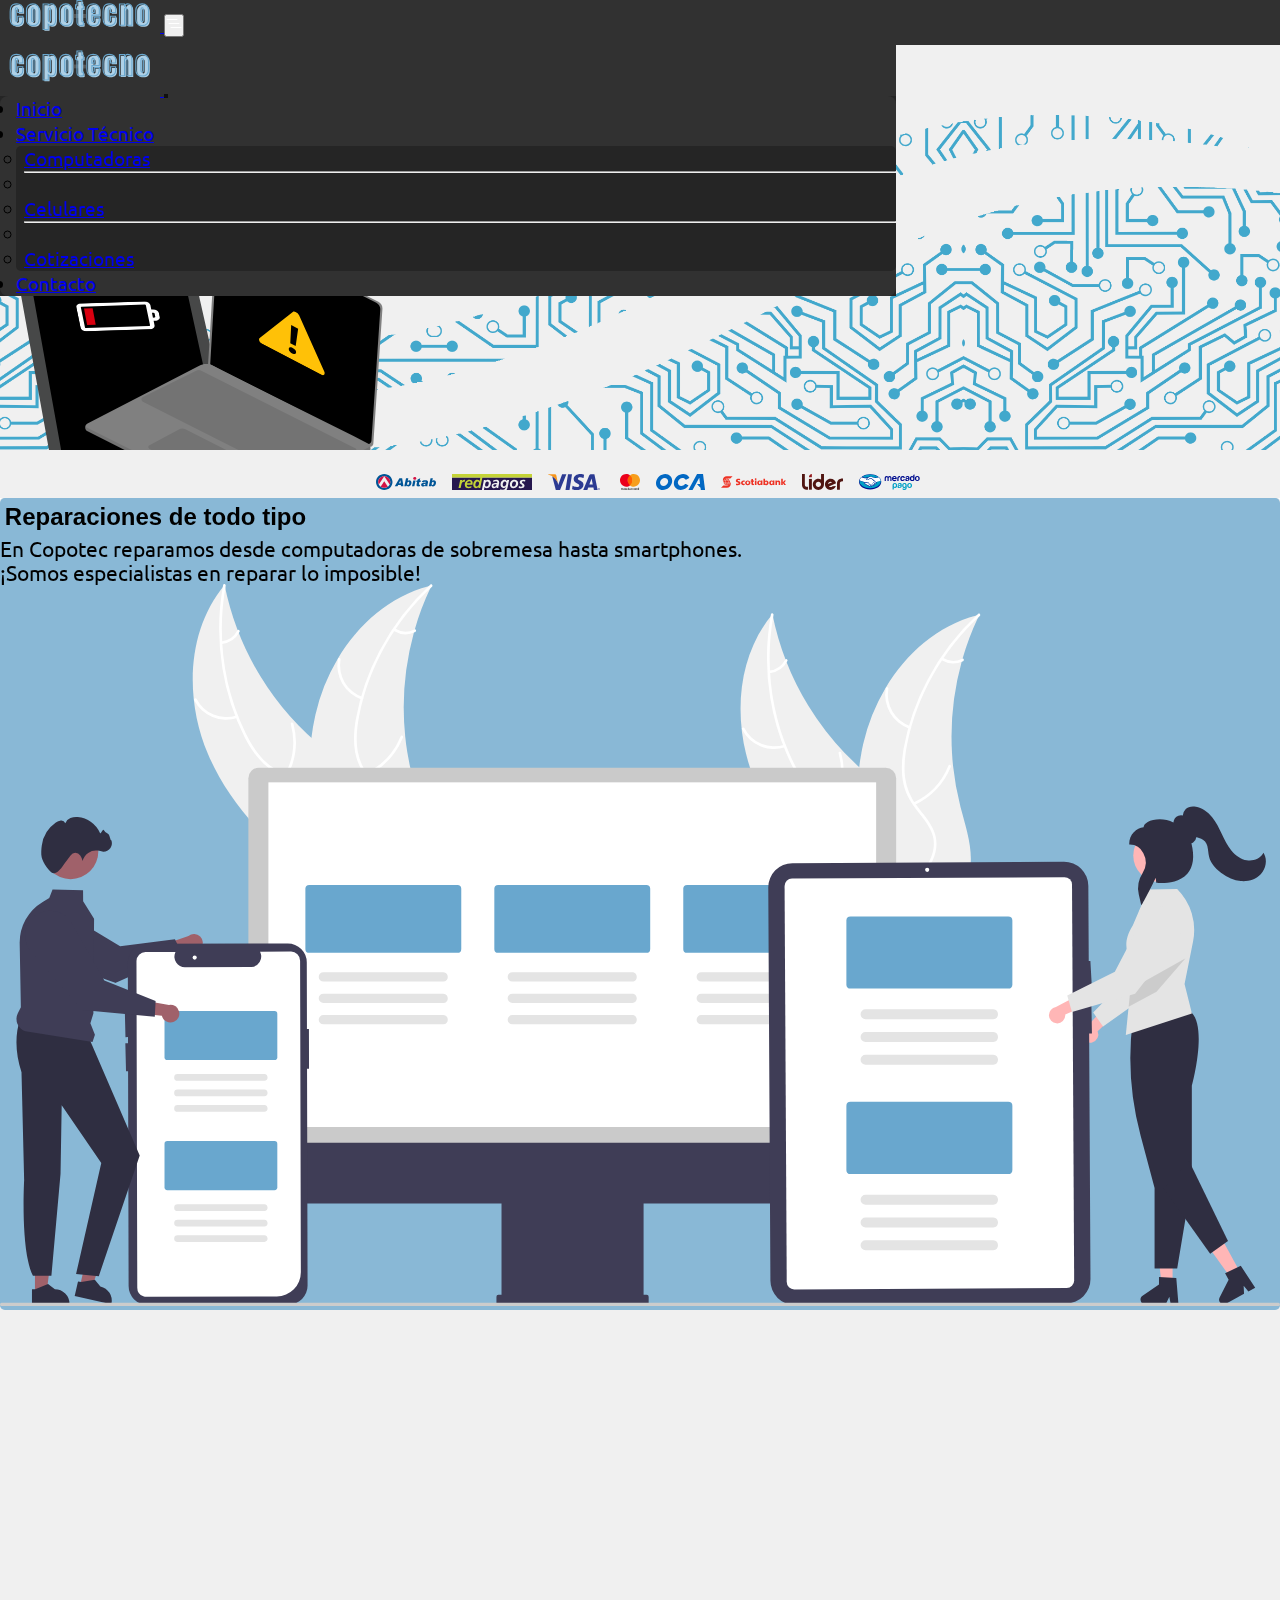
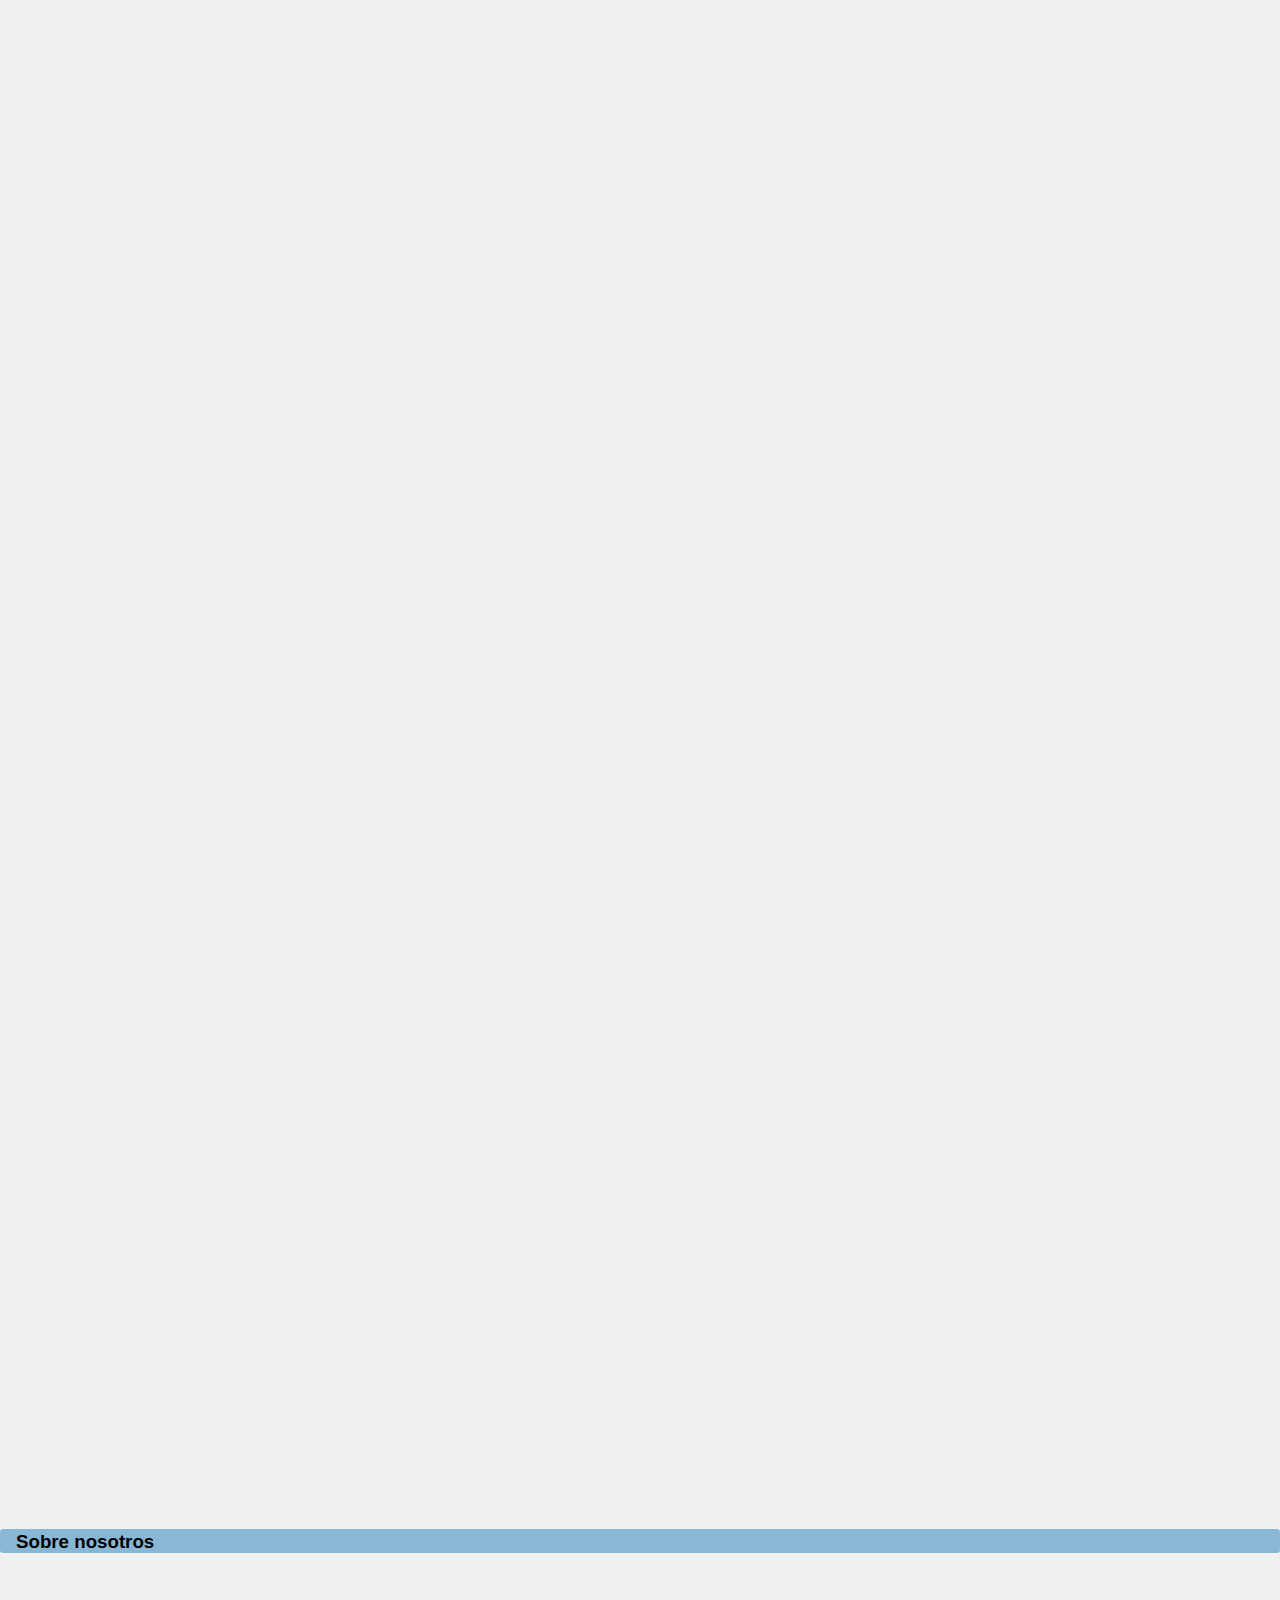
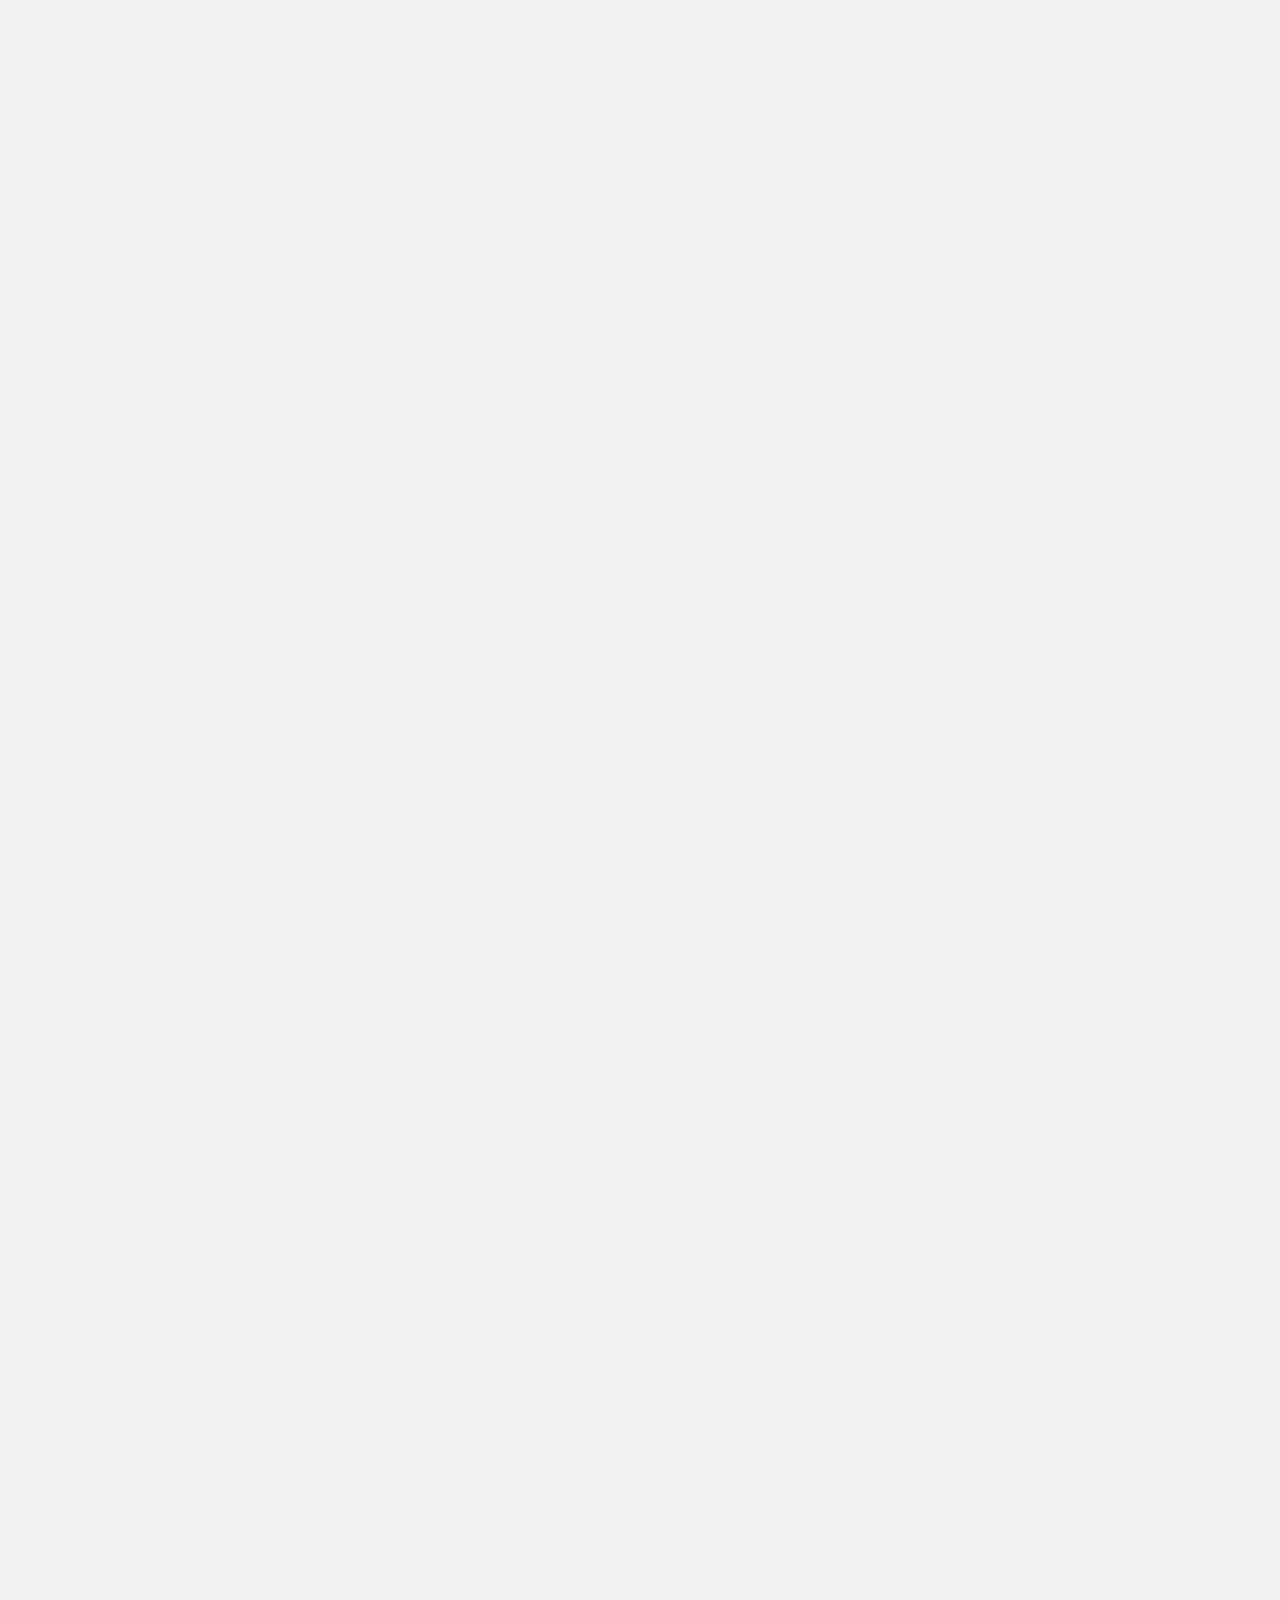
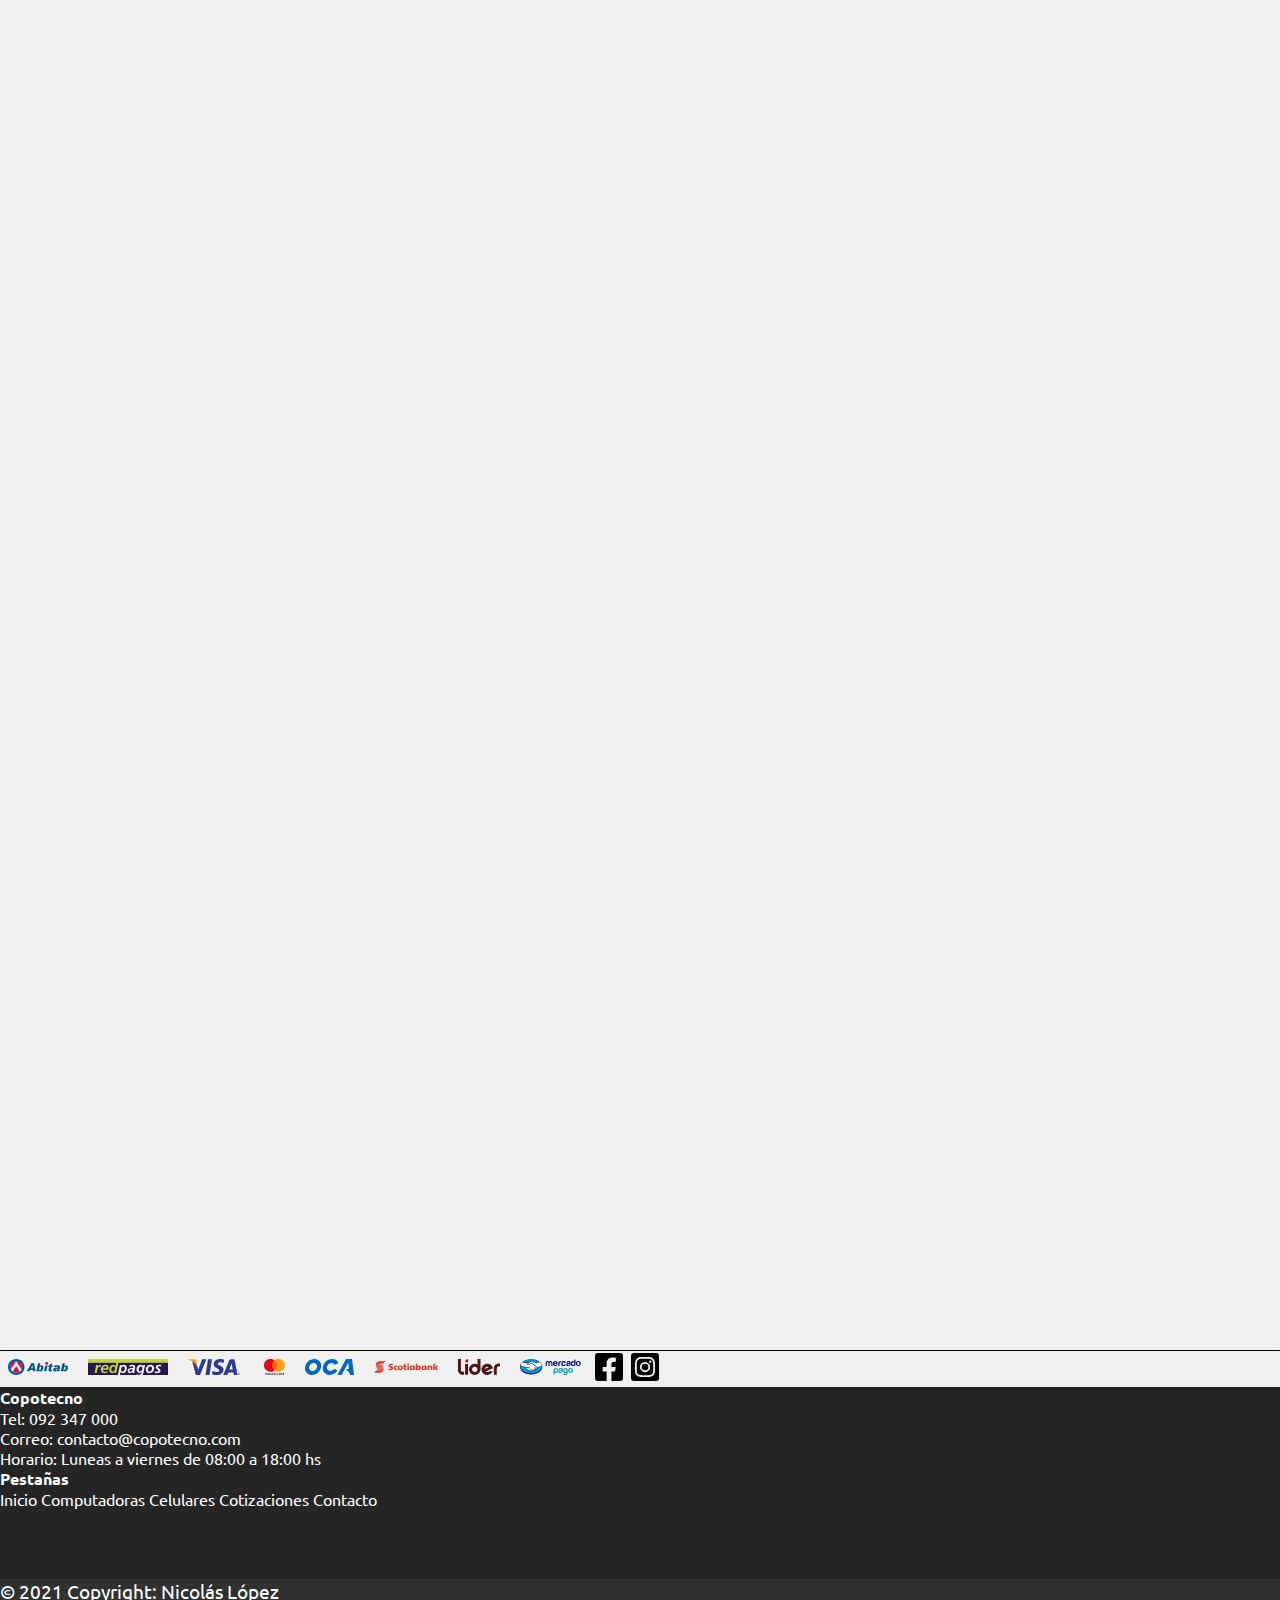
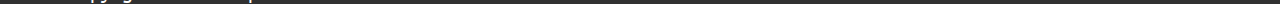
==== index.html @ 39aad62e "commit 37: correcciones varias de codigo" ====
<!DOCTYPE html>
<html lang="es">

<head>
  <!--Descripción Index-->
  <meta name="description" content="Servicio técnico especializado en
      reparaciones de equipos informáticos y móviles.">
  <!--Keywords-->
  <meta name="keywords" content="Servicio técnico, computadoras, celulares, notebooks, reparación,
      técnico, informatica">
  <meta charset="UTF-8" />
  <meta http-equiv="X-UA-Compatible" content="IE=edge" />
  <meta name="viewport" content="width=device-width, initial-scale=1.0" />
  <!--Link Bootstrap-->
  <link href="https://cdn.jsdelivr.net/npm/bootstrap@5.1.3/dist/css/bootstrap.min.css" rel="stylesheet"
    integrity="sha384-1BmE4kWBq78iYhFldvKuhfTAU6auU8tT94WrHftjDbrCEXSU1oBoqyl2QvZ6jIW3" crossorigin="anonymous" />
  <!--AOS-->
  <link href="https://unpkg.com/aos@2.3.1/dist/aos.css" rel="stylesheet" />
  <!--Link Favicons-->
  <link rel="apple-touch-icon" sizes="57x57" href="./media/favicon" />
  <link rel="apple-touch-icon" sizes="60x60" href="./media/favicon/apple-icon-60x60.png" />
  <link rel="apple-touch-icon" sizes="72x72" href="./media/favicon/apple-icon-72x72.png" />
  <link rel="apple-touch-icon" sizes="76x76" href="./media/favicon/apple-icon-76x76.png" />
  <link rel="apple-touch-icon" sizes="114x114" href="./media/favicon/apple-icon-114x114.png" />
  <link rel="apple-touch-icon" sizes="120x120" href="./media/favicon/apple-icon-120x120.png" />
  <link rel="apple-touch-icon" sizes="144x144" href="./media/favicon/apple-icon-144x144.png" />
  <link rel="apple-touch-icon" sizes="152x152" href="./media/favicon/apple-icon-152x152.png" />
  <link rel="apple-touch-icon" sizes="180x180" href="./media/favicon/apple-icon-180x180.png" />
  <link rel="icon" type="image/png" sizes="192x192" href="./media/favicon/android-icon-192x192.png" />
  <link rel="icon" type="image/png" sizes="32x32" href="./media/favicon/favicon-32x32.png" />
  <link rel="icon" type="image/png" sizes="96x96" href="./media/favicon/favicon-96x96.png" />
  <link rel="icon" type="image/png" sizes="16x16" href="./media/favicon/favicon-16x16.png" />
  <link rel="manifest" href="./media/favicon/manifest.json" />
  <meta name="msapplication-TileColor" content="#ffffff" />
  <meta name="msapplication-TileImage" content="ms-icon-144x144.png" />
  <meta name="theme-color" content="#ffffff" />
  <!--Link css-->
  <link rel="stylesheet" href="./css/style.css" />
  <!--Título-->
  <title>Copotecno</title>
</head>

<body>
  <header class="header">
    <!--Nav-->
    <nav class="navbar navbar-dark navbar-expand-lg bg-dark fixed-top nav">
      <div class="container-fluid a__logo">
        <!--Logo de marca nav-->
        <a class="navbar-brand" href="index.html">
          <img src="./media/logo.svg" class="nav--logo" alt="Logo de Copotec" />
        </a>
        <button class="navbar-toggler" type="button" data-bs-toggle="offcanvas" data-bs-target="#offcanvasNavbar"
          aria-controls="offcanvasNavbar">
          <span class="nav__menu--img">
            <!--Imagen de boton-->
            <img class="boton--nav" src="./media/list-nested.svg" alt="boton">
          </span>
        </button>
        <div class="offcanvas offcanvas-start" tabindex="-1" id="offcanvasNavbar"
          aria-labelledby="offcanvasNavbarLabel">
          <div class="offcanvas-header">
            <a class="navbar-brand" href="index.html">
              <img src="./media/logo.svg" class="nav--logo" alt="Logo de
                  Copotec" />
            </a>
            <button type="button" class="btn-close text-reset" data-bs-dismiss="offcanvas" aria-label="Close"></button>
          </div>
          <div class="offcanvas-body">
            <ul class="navbar-nav justify-content-end flex-grow-1 pe-3">
              <li class="nav--link">
                <a class="nav-link active" aria-current="page" href="index.html">Inicio</a>
              </li>
              <li class="nav-item nav--link dropdown">
                <a class="nav-link dropdown-toggle" href="#" id="offcanvasNavbarDropdown" role="button"
                  data-bs-toggle="dropdown" aria-expanded="false">
                  Servicio Técnico
                </a>
                <ul class="dropdown-menu nav__ul--fondo" aria-labelledby="offcanvasNavbarDropdown">
                  <li>
                    <a class="nav-link" href="./pages/computadoras.html">Computadoras</a>
                  </li>
                  <li>
                    <hr class="dropdown-divider nav__li--a" />
                  </li>
                  <li>
                    <a class="nav-link" href="./pages/celulares.html">Celulares</a>
                  </li>
                  <li>
                    <hr class="dropdown-divider nav__li--a" />
                  </li>
                  <li>
                    <a class="nav-link" href="./pages/cotizaciones.html">Cotizaciones</a>
                  </li>
                </ul>
              </li>
              <li class="nav--link">
                <a class="nav-link" href="./pages/contacto.html">Contacto</a>
              </li>
            </ul>
          </div>
        </div>
      </div>
    </nav>
    <!--hero en contenedor fluid p-0-->
    <div class="container-fluid p-0" data-aos="zoom-out-up">
      <div class="row m-0 hero">
        <div class="col-lg-7 col-md-12">
          <div class="hero__div--title pt-5 d-flex flex-column
              justify-content-around align-items-center">
            <h2 data-aos="zoom-in" class="div__title--hero br-2 p-2">Servicio
              técnico
              <br>
              <span class="div__title--importante">Especializado</span>
            </h2>
            <a class="span__a--link" data-aos="zoom-in" href="./pages/contacto.html">Comunícate</a>
          </div>
        </div>
        <div class="col-lg-5 col-md-12 p-0 d-flex justify-content-center">
          <div class="hero__div--relative">
            <div class="hero--relative">
              <img src="./media/celular-b.svg" alt="Celular" class="hero__img--smartphone hero--animacionuno">
              <img src="./media/laptop.svg" alt="Laptop" class="hero__img--laptop hero--animaciondos">
            </div>
          </div>
        </div>
      </div>
      <div class="container">
        <div class="row">
          <div class="col-12">
            <span class="tarjetas">
              <img src="./media/payments/abitab.svg" alt="abitab" class="payments">
              <img src="./media/payments/redpagos.svg" alt="redpagos" class="payments">
              <img src="./media/payments/visa.svg" alt="visa" class="payments">
              <img src="./media/payments/master.svg" alt="Mastercard" class="payments">
              <img src="./media/payments/oca.svg" alt="oca" class="payments">
              <img src="./media/payments/scotiabank.svg" alt="scotiabank" class="payments">
              <img src="./media/payments/lider.svg" alt="lider" class="payments">
              <img src="./media/payments/mercadopago.svg" alt="mercadopago" class="payments">
            </span>
          </div>
        </div>
      </div>
  </header>
  <!--main-->
  <main class="main">
    <div class="container pt-5 mb-5">
      <div class="row">
        <!--Características destacadas 1-->
        <div class="col-xl-4 col-lg-6 col-md-12 p-2 d-flex
              justify-content-between">
          <article class="rticle article--destacados br-2 p-3" data-aos="fade-right" data-aos-offset="10"
            data-aos-easing="ease-in-sine">
            <div class="article__div">
              <h3 class="mb-3 destacado text-center">Reparaciones de todo
                tipo</h3>
              <p class="main__parrafo">
                En Copotec reparamos desde computadoras de sobremesa hasta
                smartphones.
                <br />
              </p>
              <p class="main__parrafo">
                ¡Somos especialistas en reparar lo imposible!
              </p>
            </div>
            <!--Imagen destacada 1-->
            <div class="contenedor d-flex justify-content-center">
              <img src="./media/dispositivos.svg" alt="Dispositivos moviles" class="main__img" />
            </div>
          </article>
        </div>
        <!--Características destacadas 2-->
        <div class="col-xl-4 col-md-12 col-lg-6 p-2 d-flex
              justify-content-between">
          <article class="rticle article--destacados br-2 p-3" data-aos="zoom-out" data-aos-offset="20">
            <div class="article__div">
              <h3 class="mb-3 destacado text-center">Cotizaciones sin costo</h3>
              <p class="main__parrafo">
                Puedes traer tu equipo y nosotros realizaremos el
                diagnóstico
                correspondiente sin ningún costo.
                <br />
              </p>
              <p class="main__parrafo">
                ¡Totalmente gratis!
              </p>
            </div>
            <!--Imagen destacada 2-->
            <div class="contenedor d-flex justify-content-center">
              <img src="./media/presupuesto.svg" alt="Cartera" class="main__img" />
            </div>
          </article>
        </div>
        <!--Características destacadas 3-->
        <div class="col-xl-4 col-md-12 p-2 d-flex justify-content-between">
          <article class="rticle article--destacados br-2 p-3" data-aos="fade-left" data-aos-offset="30"
            data-aos-easing="ease-in-sine">
            <div class="article__div">
              <h3 class="mb-3 destacado text-center">Respaldo sin cargo</h3>
              <p class="main__parrafo">
                Hemos notado que en la mayoría de negocios del sector se
                cobra
                un precio extra por respaldar su información, llegando en
                algunos lados a ser más caro que la propia reparación.
                <br />
              </p>
              <p class="main__parrafo">
                ¡Nosotros sabemos que la información vale por lo que el
                respaldo está incluido en todas nuestras reparaciones!
              </p>
            </div>
            <!--Imagen destacada 3-->
            <div class="contenedor d-flex justify-content-center">
              <img src="./media/sistema.svg" alt="Respaldo de archivos" class="main__img" />
            </div>
          </article>
        </div>
        <!--Primera imagen sobre nosotros-->
        <div class="col-lg-4 col-md-12 mt-4 mr-2 hidden"></div>
      </div>
      <div class="row">
        <!--Primer articulo sobre nosotros-->
        <div class="col-12 mt-4">
          <h3 class="main__h3 text-center">Sobre nosotros</h3>
        </div>
        <div class="col-md-4 d-flex justify-content-center">
          <img src="./media/informacion.svg" class="main__img" data-aos="fade-right" data-aos-offset="340"
            data-aos-easing="ease-in-sine" alt="Persona en un escritorio" />
        </div>
        <div class="col-md-8 pt-3" data-aos-offset="400" data-aos="fade-left" data-aos-easing="ease-out-cubic">
          <p class="main__parrafo lh-3">
            Somos un servicio técnico especializado en computadoras y
            celulares. Nos ecargamos de cualquier tipo de falla, desde la
            más sencilla hasta la que nadie quiere hacer, con precios
            justos y calidad garantizada.
            <br />
          </p>
          <p class="main__parrafo">
            Trabajamos todo tipo de marcas y con repuestos de calidad. Nos
            esforzamos por cada día ser más rápidos y productivos, además
            de mantener su confianza.
            <br />
          </p>
          <p class="main__parrafo">
            Los presupuestos se realizan en las primeras 24 horas de
            recibido el equipo.
          </p>
        </div>
        <div class="container">
          <div class="row">
            <div class="col div__conexion">
              <img class="conexion w-100 h-100" data-aos-offset="400" data-aos="flip-right" src="./media/conexion.svg"
                alt="Lineas de conexion">
            </div>
          </div>
        </div>
        <!--Segundo articulo de sobre nosotros-->
        <div class="col-md-8 col-12" data-aos="fade-right" data-aos-offset="400">
          <p class="main__parrafo lh-3">
            Contamos con más de 5 años reparando todo tipo de
            dispositivos, nos apasiona lo que hacemos y por eso mismo
            puede tener por seguro que el trabajo será realizado de la
            mejor manera.
            <br>
          </p>
          <p class="main__parrafo">
            ¡No se preocupe que estamos para ocuparnos!
          </p>
        </div>
        <div class="col-md-4 d-flex justify-content-center" data-aos-offset="400" data-aos="fade-left"
          data-aos-easing="ease-out-cubic">
          <!--Segunda imagen de sobre nosotros-->
          <img src="./media/informacion2.svg" class="main__img" alt="Mujer
                con un smartphone" />
        </div>
      </div>
    </div>
  </main>
  <!--Contenedor del footer-->
  <div class="container-fluid m-0">
    <div class="row">
      <div class="col-12 p-0">
        <footer class="footer">
          <!--Métodos de pago-->
          <div class="linea d-flex justify-content-between
                align-items-center">
            <span class="">
              <!--Imágenes de tarjetas-->
              <img src="./media/payments/abitab.svg" alt="abitab" class="payments">
              <img src="./media/payments/redpagos.svg" alt="redpagos" class="payments">
              <img src="./media/payments/visa.svg" alt="visa" class="payments">
              <img src="./media/payments/master.svg" alt="Mastercard" class="payments">
              <img src="./media/payments/oca.svg" alt="oca" class="payments">
              <img src="./media/payments/scotiabank.svg" alt="scotiabank" class="payments">
              <img src="./media/payments/lider.svg" alt="lider" class="payments">
              <img src="./media/payments/mercadopago.svg" alt="mercadopago" class="payments">
            </span>
            <!--Redes sociales footer-->
            <span class="footer--social d-flex">
              <a href="https://www.instagram.com/copotec/"><img class="footer--imagen m-1"
                  src="./media/facebook-square-brands.svg" alt="facebook"></a>
              <a href="https://www.instagram.com/copotec/"><img class="footer--imagen m-1"
                  src="./media/instagram-square-brands.svg" alt="Instagram"></a>
            </span>
          </div>
      </div>
      <div class="col-12 footer--superior m-0 d-flex
              justify-content-between align-items-center">
        <div class="footer--horarios">
          <!--Horarios en footer-->
          <h4 class="footer--title">Copotecno</h4>
          <p>Tel: 092 347 000<br>Correo: contacto@copotecno.com
            <br>Horario: Luneas a viernes de 08:00 a 18:00 hs
          </p>
        </div>
        <div class="footer--pestañas d-flex flex-column align-items-end">
          <!--Nav de footer-->
          <h4 class="footer--title">Pestañas</h4>
          <a class="footer--anchor" href="./index.html">Inicio</a>
          <a class="footer--anchor" href="./pages/computadoras.html">Computadoras</a>
          <a class="footer--anchor" href="./pages/celulares.html">Celulares</a>
          <a class="footer--anchor" href="./pages/cotizaciones.html">Cotizaciones</a>
          <a class="footer--anchor" href="./pages/contacto.html">Contacto</a>
        </div>
      </div>
      <div class="col-12 footer--inferior d-flex justify-content-start">
        <!--Segunda parte del footer-->
        <div class="text-center p-3">
          © 2021 Copyright: Nicolás López
        </div>
      </div>
      </footer>
    </div>
  </div>
  <!--Script Bootstrap-->
  <script src="https://cdn.jsdelivr.net/npm/bootstrap@5.1.3/dist/js/bootstrap.bundle.min.js"
    integrity="sha384-ka7Sk0Gln4gmtz2MlQnikT1wXgYsOg+OMhuP+IlRH9sENBO0LRn5q+8nbTov4+1p"
    crossorigin="anonymous"></script>
  <!--Script AOS-->
  <script src="https://unpkg.com/aos@2.3.1/dist/aos.js"></script>
  <script>
    AOS.init({ once: true });
  </script>
</body>
</body>

</html>
---- css/style.css ----
@import url("https://fonts.googleapis.com/css2?family=Ubuntu:wght@700&display=swap");
@import url("https://fonts.googleapis.com/css2?family=Roboto+Serif:wght@200&family=Ubuntu&display=swap");
* { margin: 0px; padding: 0px; -webkit-box-sizing: border-box; box-sizing: border-box; }

header { background-color: #f0f0f0; }

.nav { position: fixed; z-index: 100; width: 100%; height: 2.8rem; background-color: #313131 !important; }

.nav__ul--fondo { background-color: #252525f3; -webkit-backdrop-filter: blur(5px); backdrop-filter: blur(5px); border-radius: 5px; width: 100%; padding-left: 0.5rem; text-decoration: none; }

.nav--logo { width: 10rem; height: 100%; }

.nav .offcanvas { width: 70%; }

.nav .offcanvas-header { background-color: #313131; height: 3.7rem; }

.nav .offcanvas-body { background-color: #252525; }

.nav .btn-close { -webkit-filter: invert(1); filter: invert(1); }

.nav--link { font-family: "Ubuntu", sans-serif; font-size: 1.2rem; background-image: radial-gradient(#69a7cec4, #69a7cec4); background-position: 0% 90%; background-repeat: no-repeat; background-size: 0% 0rem; }

.nav--link:hover { background-size: 100% 0.30rem; background-position: 50% 100%; -webkit-transition: 0.15s; transition: 0.15s; color: #69a7cec4; }

.nav .nav-link:active { outline: none; }

.nav .nav-link:focus { outline: none; }

.nav-link:hover { color: white; font-family: "Ubuntu", sans-serif; text-decoration: none; -webkit-transition: 0.2s; transition: 0.2s; color: #69a7cec4 !important; }

.nav-link:active { color: #4795c596 !important; }

.nav__menu--img { -webkit-filter: invert(1); filter: invert(1); }

.boton--nav { width: 100%; height: 100%; }

.navbar-nav { background-color: #313131; padding-left: 1rem; border-radius: 0.5rem; }

.hero { width: 100%; height: 50vh; overflow: hidden; background-image: url("../../media/herofondo.svg"); background-repeat: no-repeat; background-size: cover; }

.hero__img--subiendo { position: relative; width: 100%; height: 100%; }

.hero__img--smartphone { position: absolute; width: 15rem; height: auto; bottom: -5rem; left: 0%; right: 100%; }

.hero__img--laptop { position: absolute; width: 30rem; height: auto; bottom: -10rem; left: 10%; right: 90%; }

.hero__div--relative { width: 20rem; min-height: 20rem; position: relative; bottom: 0px; }

.span__a--link { text-decoration: none; font-family: 'Ubuntu', sans-serif; font-size: 1.2rem; padding: 0.5rem; color: black; font-weight: bold; text-transform: uppercase; border: 0.1rem solid #69a7cec4; border-radius: 0.5rem; z-index: 10; }

.span__a--link:hover { -webkit-transition: 0.5s; transition: 0.5s; color: #69a7cec4; }

.hero__div--title { width: 100%; height: 80%; }

.div__title--hero, .div__title--importante { font-family: 'Ubuntu', sans-serif; text-transform: uppercase; font-weight: bold; font-size: 2rem; text-align: left; width: auto; letter-spacing: 0.2rem; }

.div__title--importante { margin-top: 2rem; color: #69a7cec4; }

.tarjetas { width: 100%; height: auto; padding-left: 1rem; padding-top: 1rem; display: -webkit-box; display: -ms-flexbox; display: flex; -webkit-box-pack: center; -ms-flex-pack: center; justify-content: center; -ms-flex-wrap: wrap; flex-wrap: wrap; }

.payments { height: 1rem; width: auto; margin: 0.5rem; }

.main { width: 100%; min-height: 100vh; background-color: #f0f0f0; overflow: hidden; border-radius: 0.2rem; }

.main__h3 { background-color: #69a7cec4; padding: 0.1rem 0rem 0rem 1rem; border-radius: 0.2rem; font-family: "Montserrat", sans-serif; }

.main__parrafo { font-family: "Ubuntu", sans-serif; text-align: left; line-height: 1.5rem; font-size: 1.3rem; }

.main__img { width: 100%; height: 100%; }

.article--destacados { background-color: #69a7cec4; min-height: 25rem; display: -webkit-box; display: -ms-flexbox; display: flex; -webkit-box-orient: vertical; -webkit-box-direction: normal; -ms-flex-direction: column; flex-direction: column; -webkit-box-pack: justify; -ms-flex-pack: justify; justify-content: space-between; border-radius: 0.3rem; }

.form__fieldset { height: 21rem; width: 21rem; background-color: #f9f9f9; padding: 3rem 1.5rem 3rem 1.5rem; border: solid 0.5rem #69a7cec4; border-radius: 0.5rem; }

.form--mensaje { resize: none; }

.form--boton, .form--boton:hover, .form--boton:active { background-color: #69a7cec4; border-radius: 0.5rem; border: none; padding: 0.5rem; }

.form--boton:hover, .form--boton:active { background-color: #4795c596; -webkit-transition: 0.5s; transition: 0.5s; }

.form--boton:active { background-color: #4795c596; }

.icono { width: 2.5rem; height: auto; }

.mapa { width: 20rem; height: 20rem; }

.div--mapa { width: auto; height: auto; border: solid 0.5rem #69a7cec4; border-radius: 0.5rem; }

.span--contacto { width: 100%; height: auto; }

.avion { width: auto; height: 10rem; }

.footer--superior { height: 12rem; background-color: #252525; font-family: "Ubuntu", sans-serif; }

.footer--inferior { height: auto; background-color: #313131; color: white; font-family: "Ubuntu", sans-serif; font-size: 1.2rem; }

.footer--imagen { width: 2rem; height: 2rem; }

.footer--horarios { color: white; font-family: "Ubuntu", sans-serif; }

.footer--anchor { text-decoration: none; color: white; font-family: "Ubuntu", sans-serif; }

.footer--anchor:hover { color: #4795c596; -webkit-transition: 0.2s; transition: 0.2s; }

.footer--title { color: white; }

.linea { border-top: solid 0.1rem black; width: 100%; background-color: #f0f0f0; }

@media screen and (max-width: 992px) { .nav { height: auto; }
  .hero { padding-top: 2rem; height: 100vh; width: 100%; }
  .hero__div--title { margin-left: 1.5rem; }
  .div__title--hero, .div__title--importante { width: 100%; } }

@media screen and (max-width: 768px) { .div__conexion { display: none; }
  .div__title--hero, .div__title--importante { font-size: 1.8rem; }
  .hero__img--laptop { position: absolute; width: 25rem; height: auto; bottom: -8rem; left: 0; } }

.warning { display: -webkit-box; display: -ms-flexbox; display: flex; position: relative; -o-object-position: 50% 50%; object-position: 50% 50%; width: 4rem; -webkit-box-align: center; -ms-flex-align: center; align-items: center; -webkit-box-pack: center; -ms-flex-pack: center; justify-content: center; -ms-flex-line-pack: center; align-content: center; -webkit-animation: warning 4s infinite; animation: warning 4s infinite; }

@-webkit-keyframes warning { 0% { -webkit-transform: rotate(20deg); transform: rotate(20deg); }
  50% { -webkit-transform: rotate(-20deg); transform: rotate(-20deg); }
  100% { -webkit-transform: rotate(20deg); transform: rotate(20deg); } }

@keyframes warning { 0% { -webkit-transform: rotate(20deg); transform: rotate(20deg); }
  50% { -webkit-transform: rotate(-20deg); transform: rotate(-20deg); }
  100% { -webkit-transform: rotate(20deg); transform: rotate(20deg); } }

.moneda { height: 20%; width: auto; -webkit-animation: moneda 2s infinite; animation: moneda 2s infinite; }

@-webkit-keyframes moneda { 0% { -webkit-transform: translatey(0.5rem); transform: translatey(0.5rem); }
  50% { -webkit-transform: translatey(-0.5rem); transform: translatey(-0.5rem); }
  100% { -webkit-transform: translatey(0.5rem); transform: translatey(0.5rem); } }

@keyframes moneda { 0% { -webkit-transform: translatey(0.5rem); transform: translatey(0.5rem); }
  50% { -webkit-transform: translatey(-0.5rem); transform: translatey(-0.5rem); }
  100% { -webkit-transform: translatey(0.5rem); transform: translatey(0.5rem); } }

.hero--animaciondos { -webkit-animation: subir 2.5s 1; animation: subir 2.5s 1; -webkit-transition-timing-function: ease-in; transition-timing-function: ease-in; }

.hero--animacionuno { -webkit-animation: subir 3s 1; animation: subir 3s 1; }

@-webkit-keyframes subir { 0% { -webkit-transform: translatey(20rem); transform: translatey(20rem); }
  100% { -webkit-transform: translateY(0rem); transform: translateY(0rem); } }

@keyframes subir { 0% { -webkit-transform: translatey(20rem); transform: translatey(20rem); }
  100% { -webkit-transform: translateY(0rem); transform: translateY(0rem); } }

.avion { -webkit-animation: volar 5s infinite; animation: volar 5s infinite; -webkit-animation-timing-function: ease; animation-timing-function: ease; }

@-webkit-keyframes volar { 0% { -webkit-transform: translatey(0.5rem); transform: translatey(0.5rem); }
  50% { -webkit-transform: translateY(0rem); transform: translateY(0rem); }
  100% { -webkit-transform: translateY(0.5rem); transform: translateY(0.5rem); } }

@keyframes volar { 0% { -webkit-transform: translatey(0.5rem); transform: translatey(0.5rem); }
  50% { -webkit-transform: translateY(0rem); transform: translateY(0rem); }
  100% { -webkit-transform: translateY(0.5rem); transform: translateY(0.5rem); } }

.destacado { -webkit-animation: fondo 5s infinite; animation: fondo 5s infinite; width: 100%; padding: 0.3rem 0.3rem 0.3rem 0.3rem; border-radius: 0.15rem; font-family: "Montserrat", sans-serif; font-size: 1.5rem; }

@-webkit-keyframes fondo { 0% { background-color: #00000000; }
  50% { background-color: #69a7ce77; }
  100% { background-color: #00000000; } }

@keyframes fondo { 0% { background-color: #00000000; }
  50% { background-color: #69a7ce77; }
  100% { background-color: #00000000; } }
/*# sourceMappingURL=style.css.map */
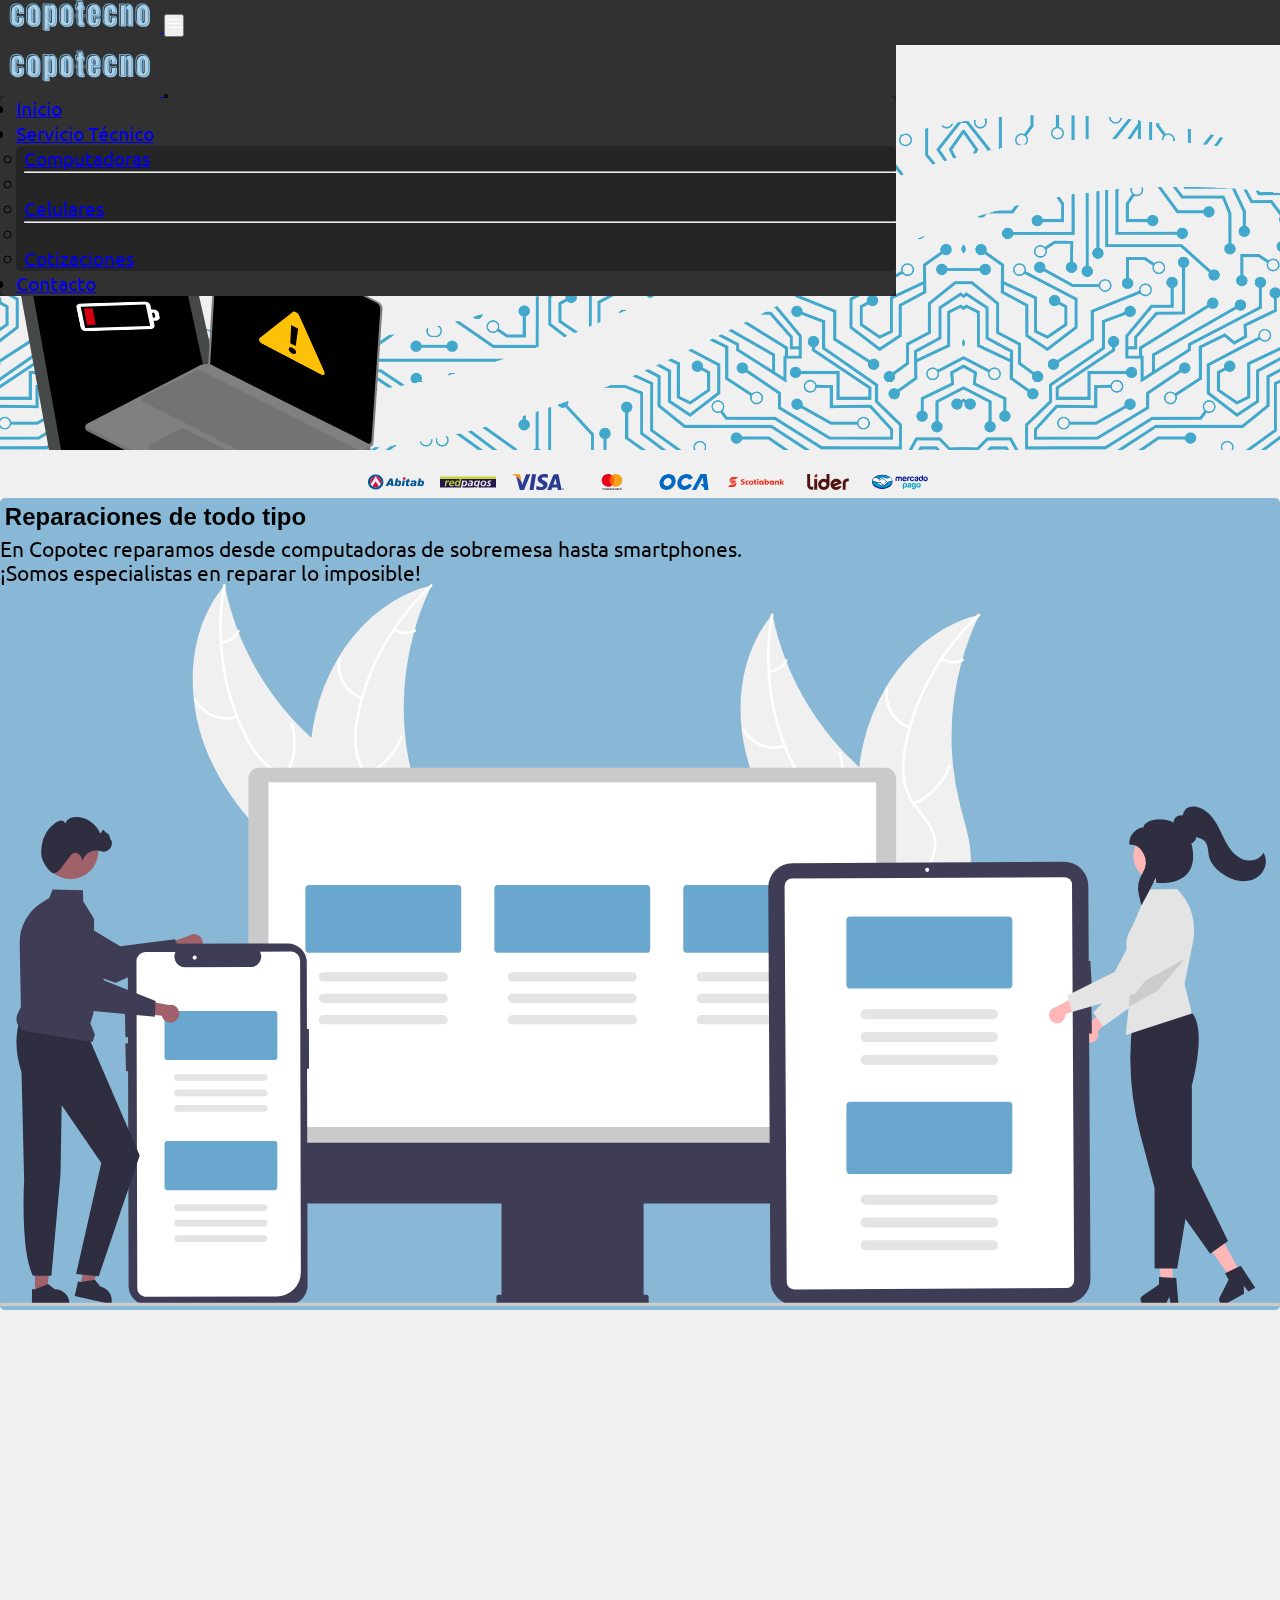
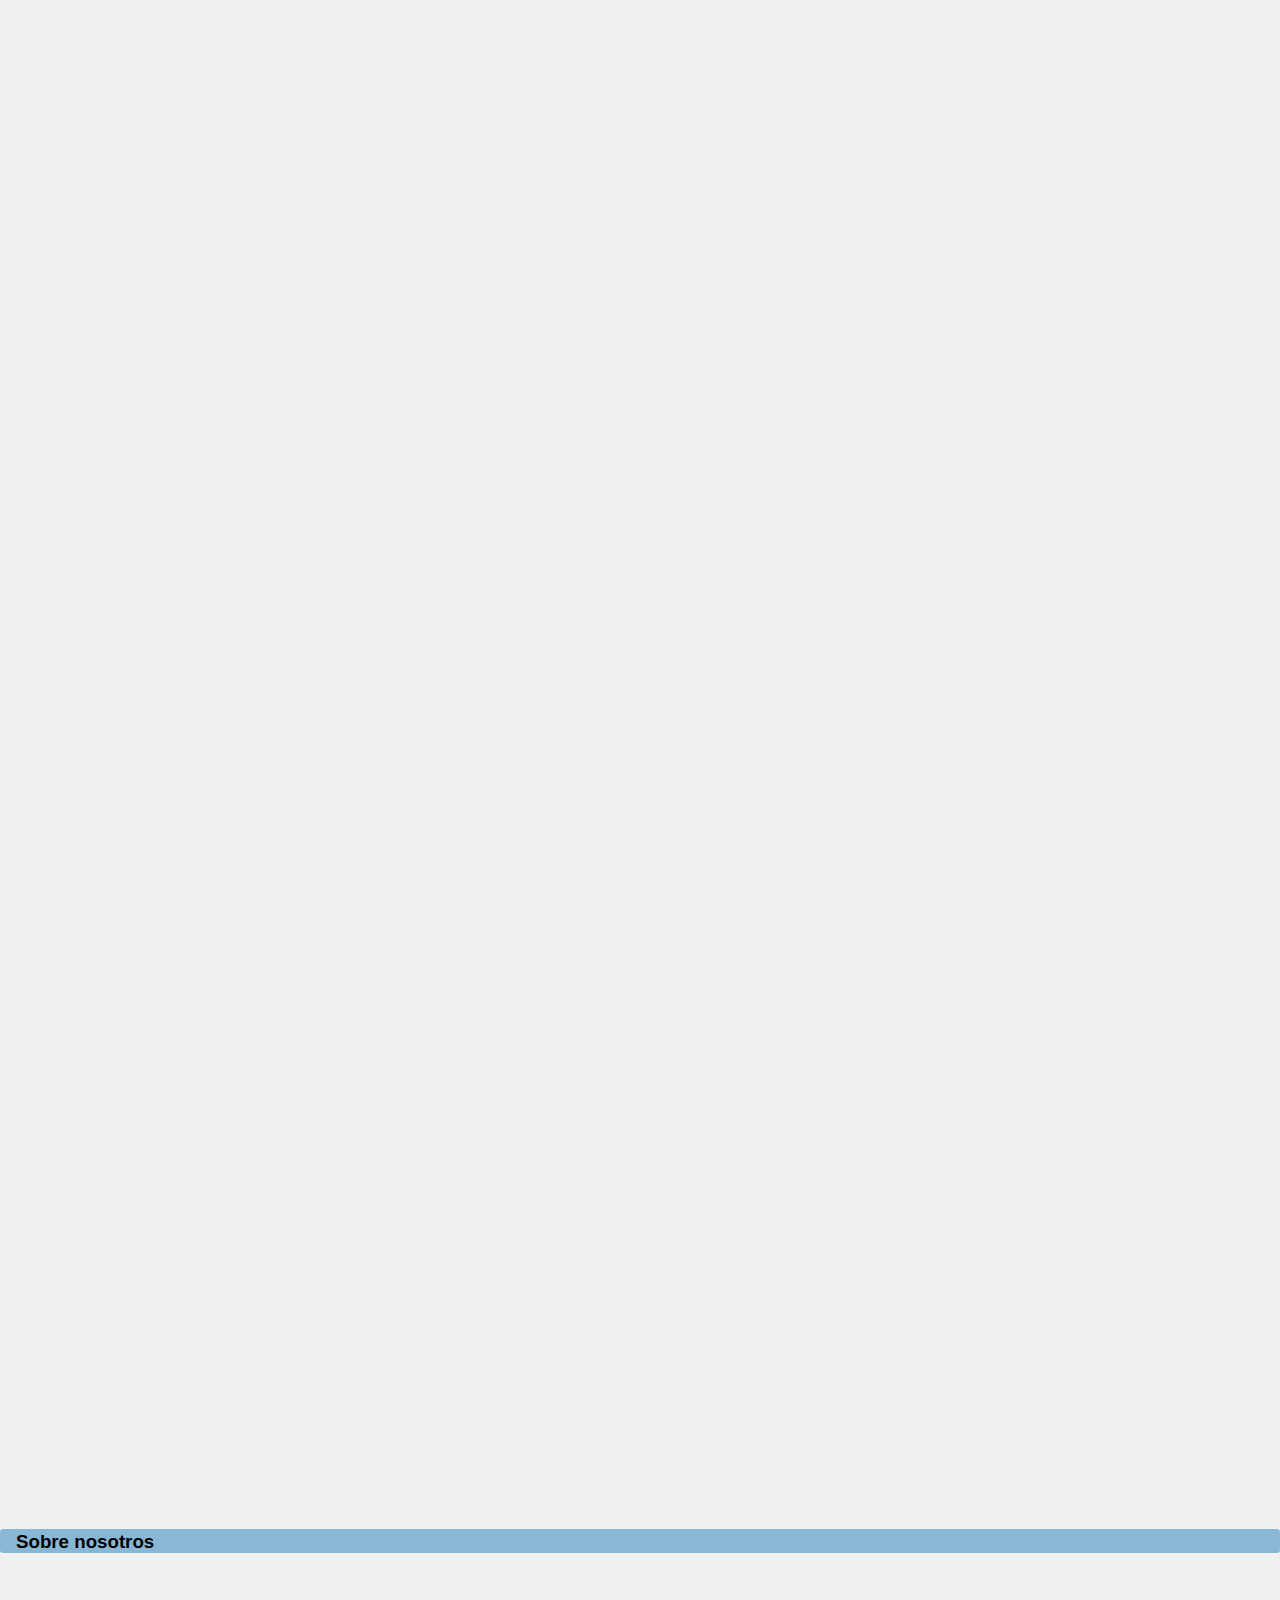
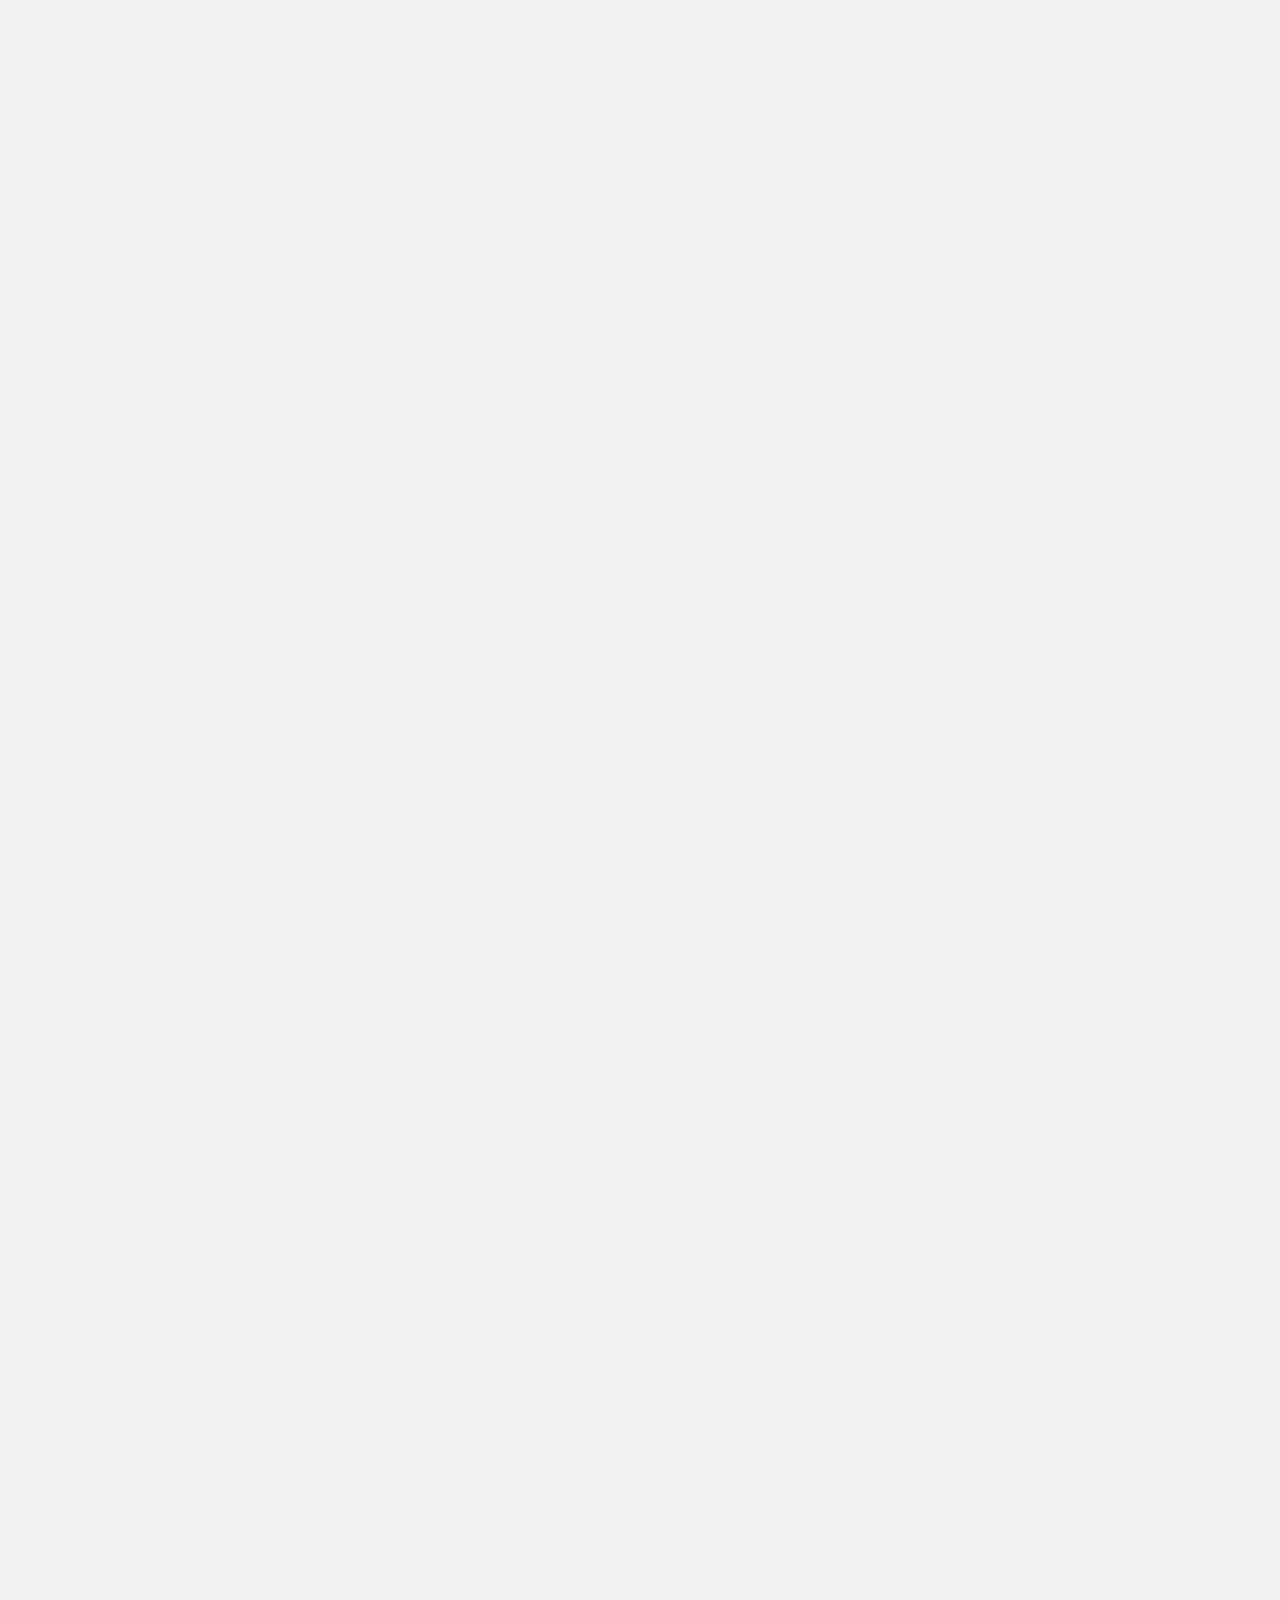
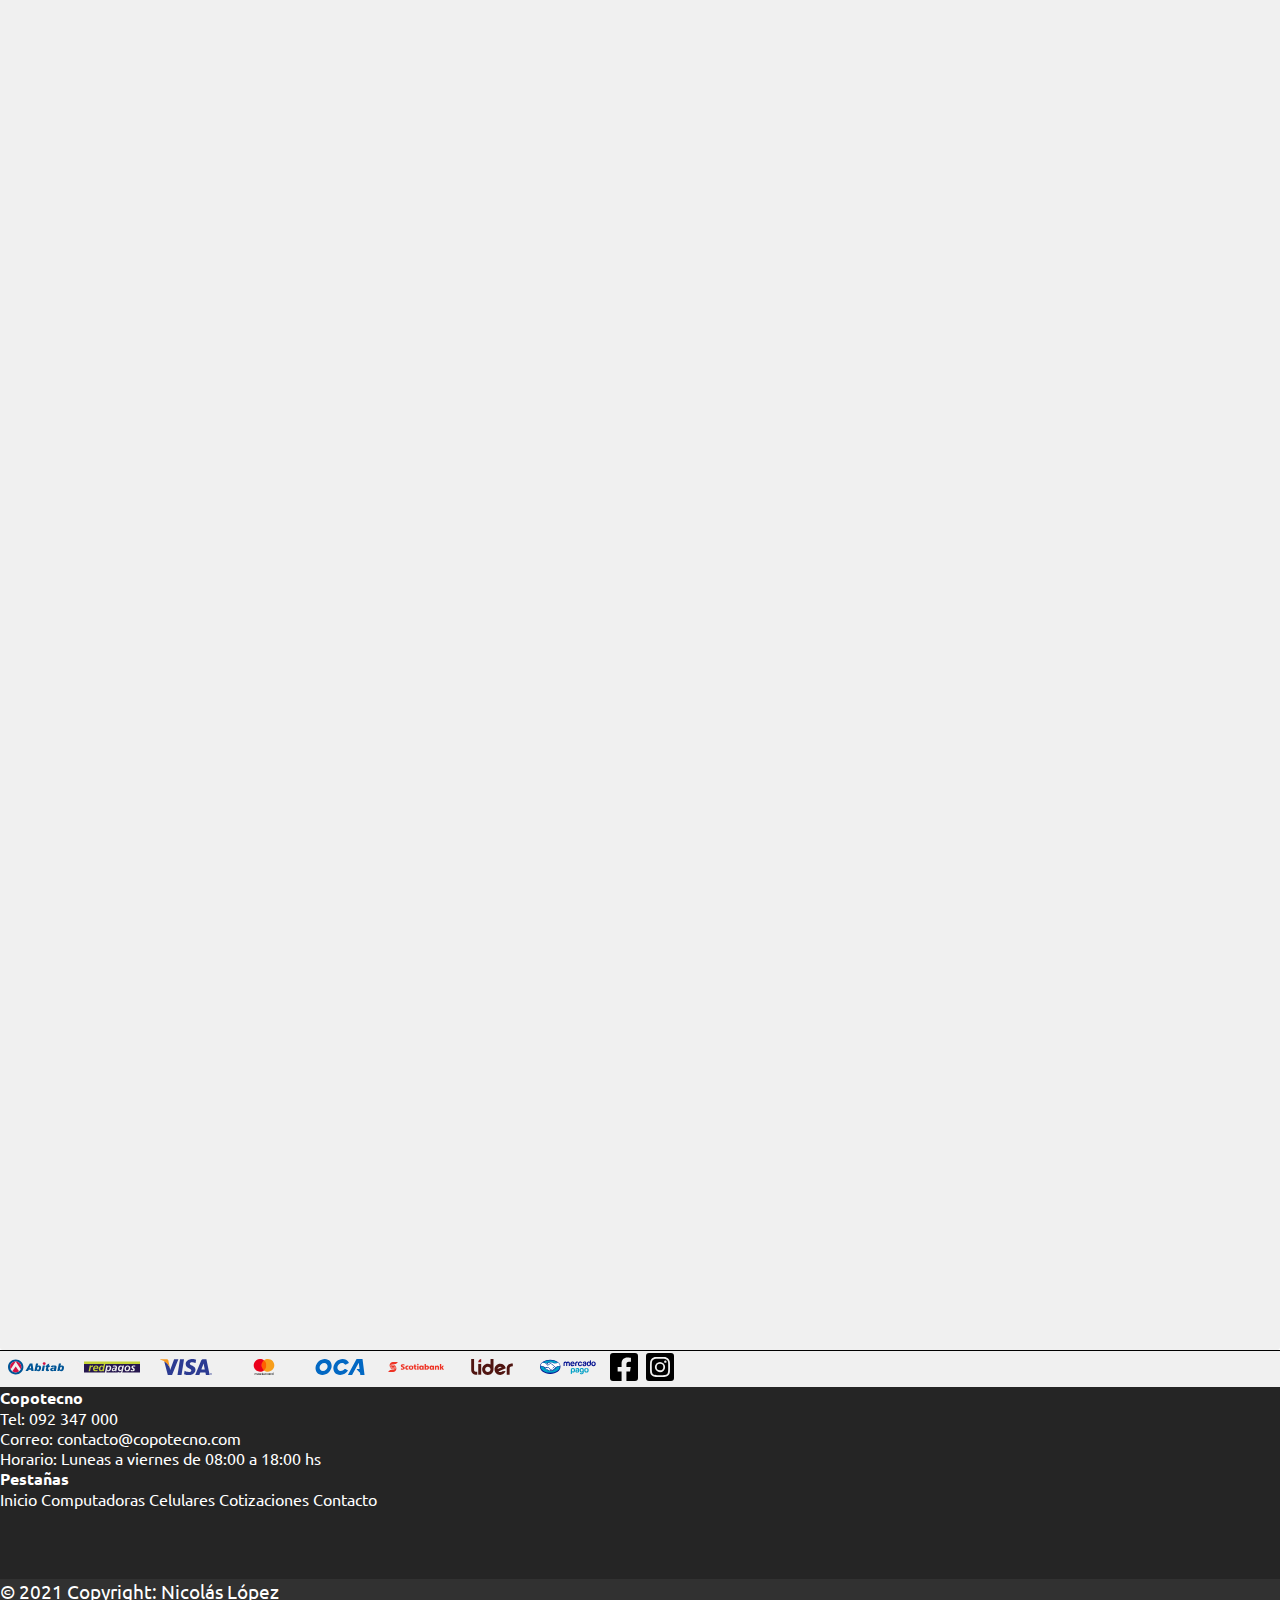
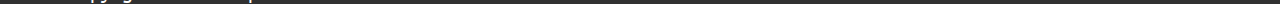
==== commit e4bdb166: "correccion alcancia" ====
--- a/index.html
+++ b/index.html
@@ -2,6 +2,13 @@
 <html lang="es">
 
 <head>
+  <!--Informacion og-->
+  <meta property="og:title" content="Copotecno">
+  <meta property="og:image" content="https://copotecno.com/media/ogimage.jpg"> 
+  <meta property="og:url" content="https://copotecno.com"> 
+  <meta property="og:type" content="website"> 
+  <meta property="og:description" content="Reparacion de computadoras, Celulares y desarrollador de sitios web."> 
+  <meta property="fb:app_id" content="281766680624708">
   <!--Descripción Index-->
   <meta name="description" content="Servicio técnico especializado en
       reparaciones de equipos informáticos y móviles.">
--- a/css/style.css
+++ b/css/style.css
@@ -58,7 +58,7 @@
 
 .tarjetas { width: 100%; height: auto; padding-left: 1rem; padding-top: 1rem; display: -webkit-box; display: -ms-flexbox; display: flex; -webkit-box-pack: center; -ms-flex-pack: center; justify-content: center; -ms-flex-wrap: wrap; flex-wrap: wrap; }
 
-.payments { height: 1rem; width: auto; margin: 0.5rem; }
+.payments { height: 1rem; width: 3.5rem; margin: 0.5rem; }
 
 .main { width: 100%; min-height: 100vh; background-color: #f0f0f0; overflow: hidden; border-radius: 0.2rem; }
 
@@ -69,6 +69,8 @@
 .main__img { width: 100%; height: 100%; }
 
 .article--destacados { background-color: #69a7cec4; min-height: 25rem; display: -webkit-box; display: -ms-flexbox; display: flex; -webkit-box-orient: vertical; -webkit-box-direction: normal; -ms-flex-direction: column; flex-direction: column; -webkit-box-pack: justify; -ms-flex-pack: justify; justify-content: space-between; border-radius: 0.3rem; }
+
+.main__img--alcancia { width: 50%; height: 50%; display: -webkit-box; display: -ms-flexbox; display: flex; -ms-flex-item-align: center; align-self: center; }
 
 .form__fieldset { height: 21rem; width: 21rem; background-color: #f9f9f9; padding: 3rem 1.5rem 3rem 1.5rem; border: solid 0.5rem #69a7cec4; border-radius: 0.5rem; }
 
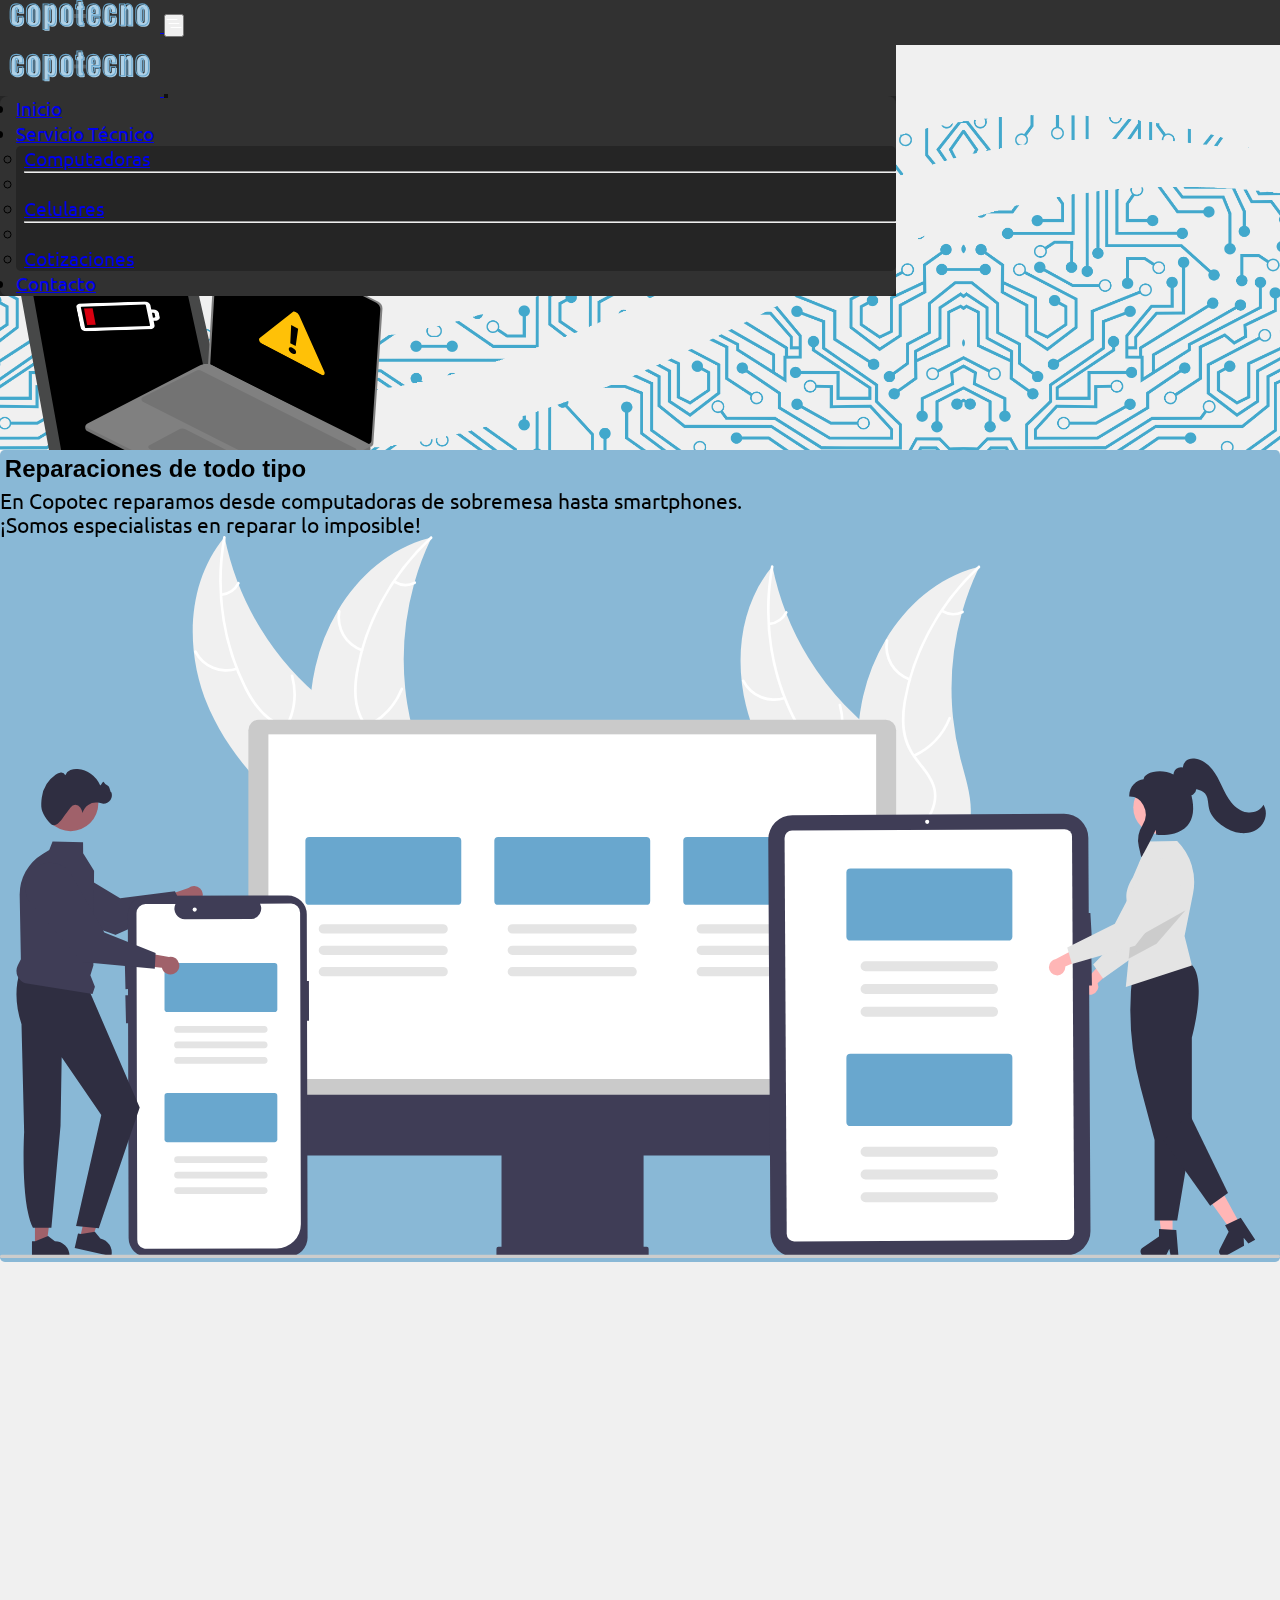
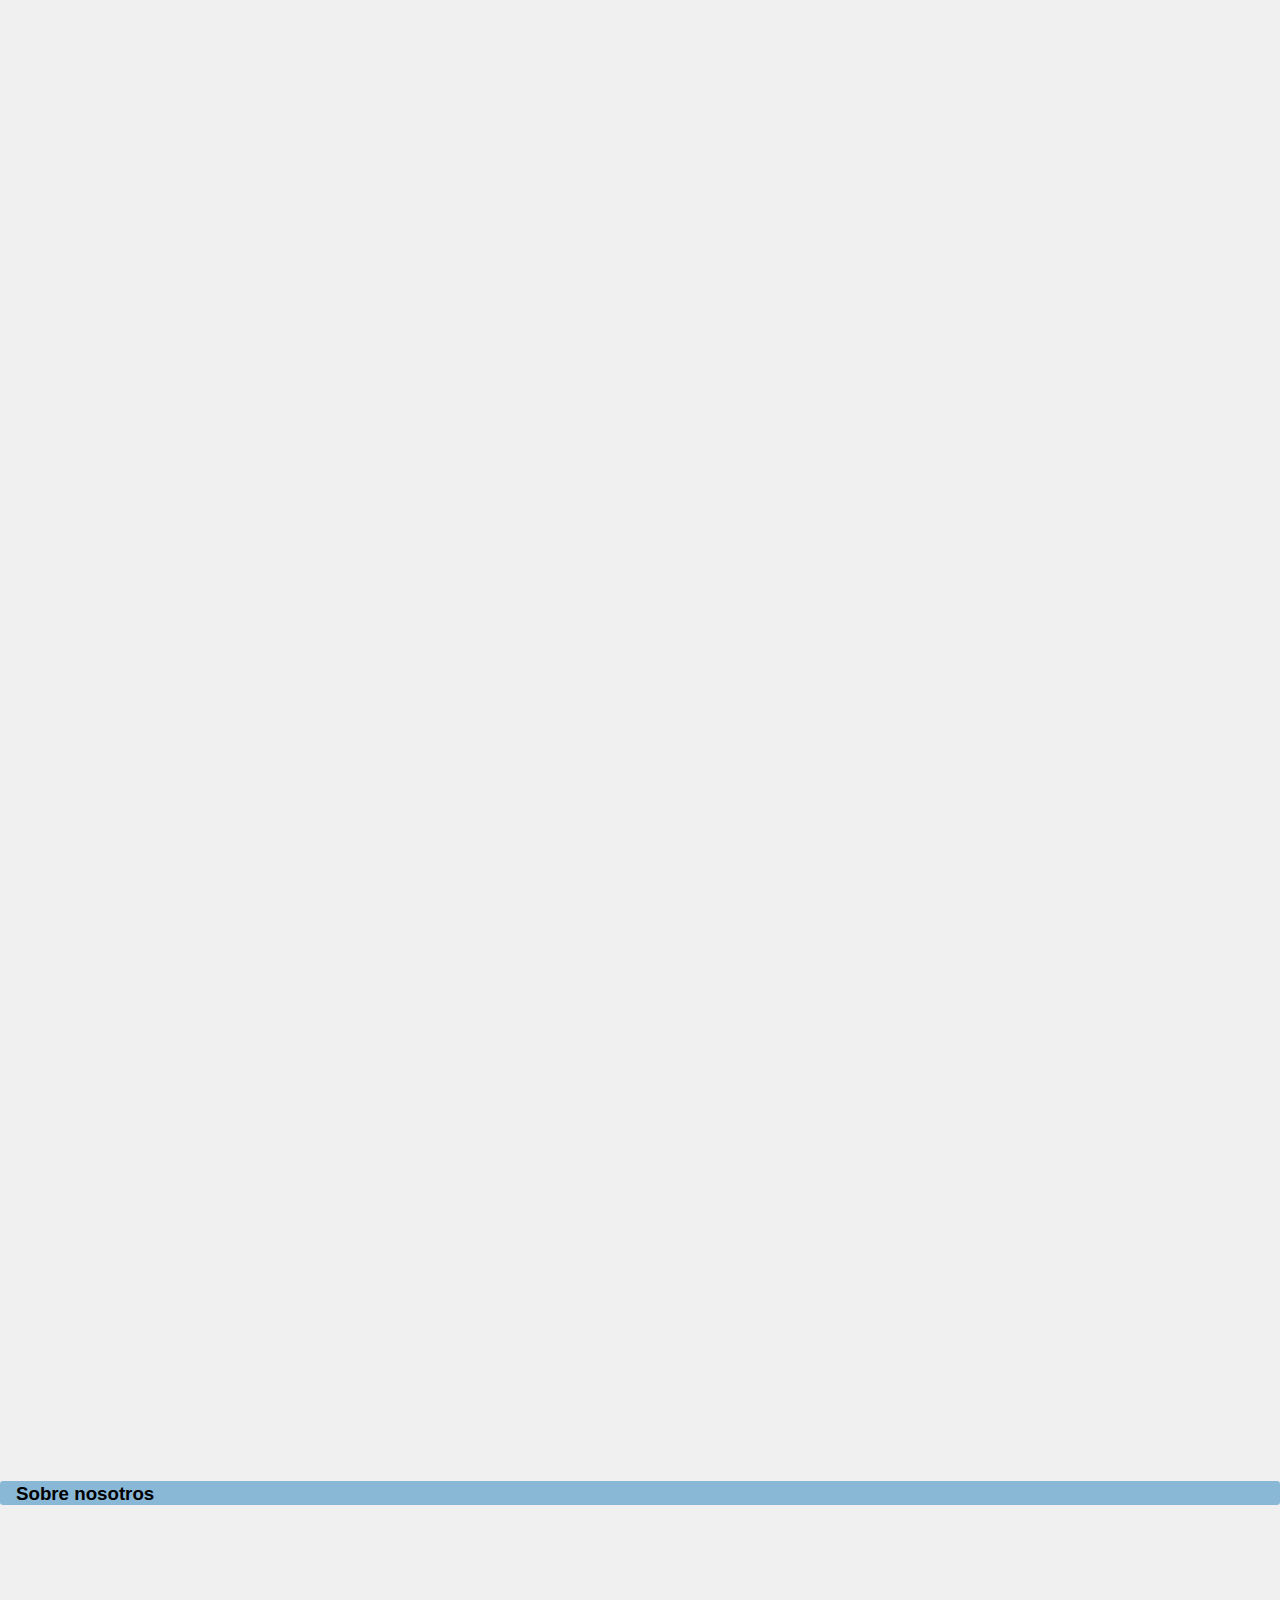
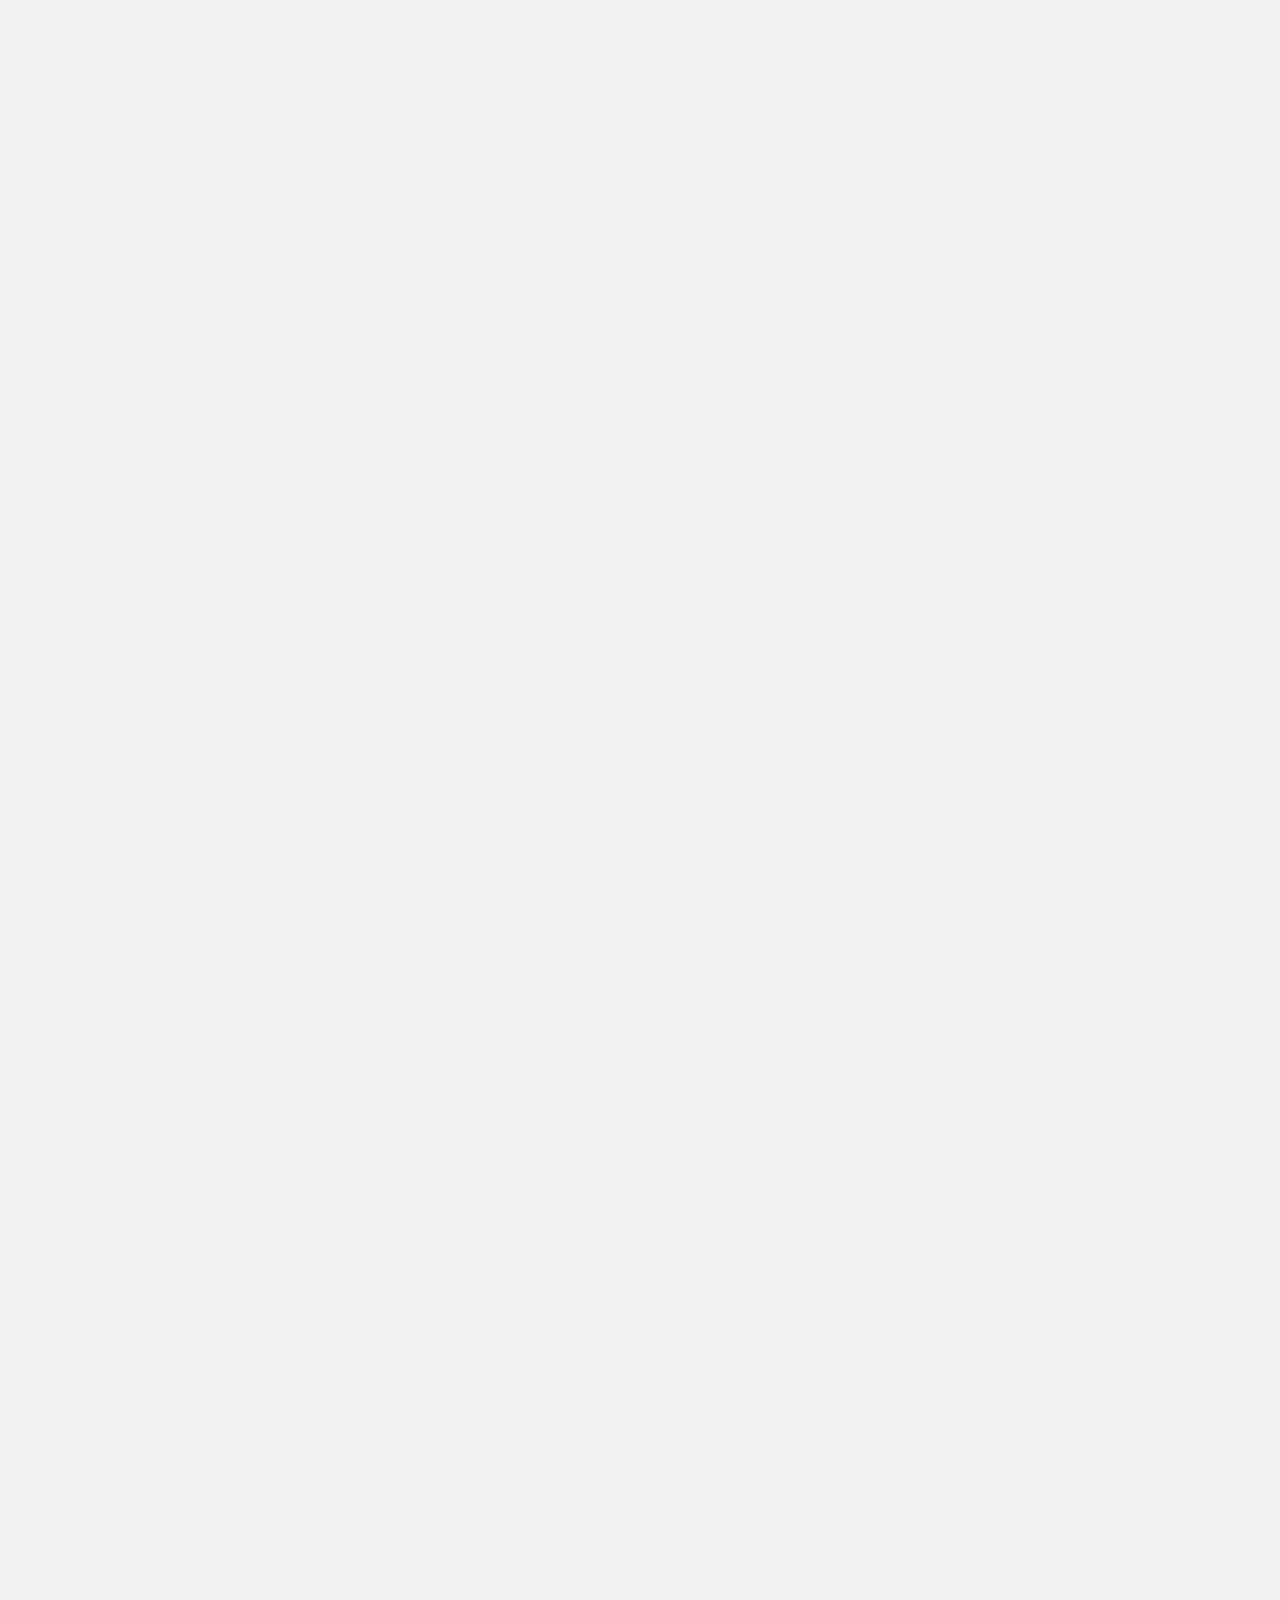
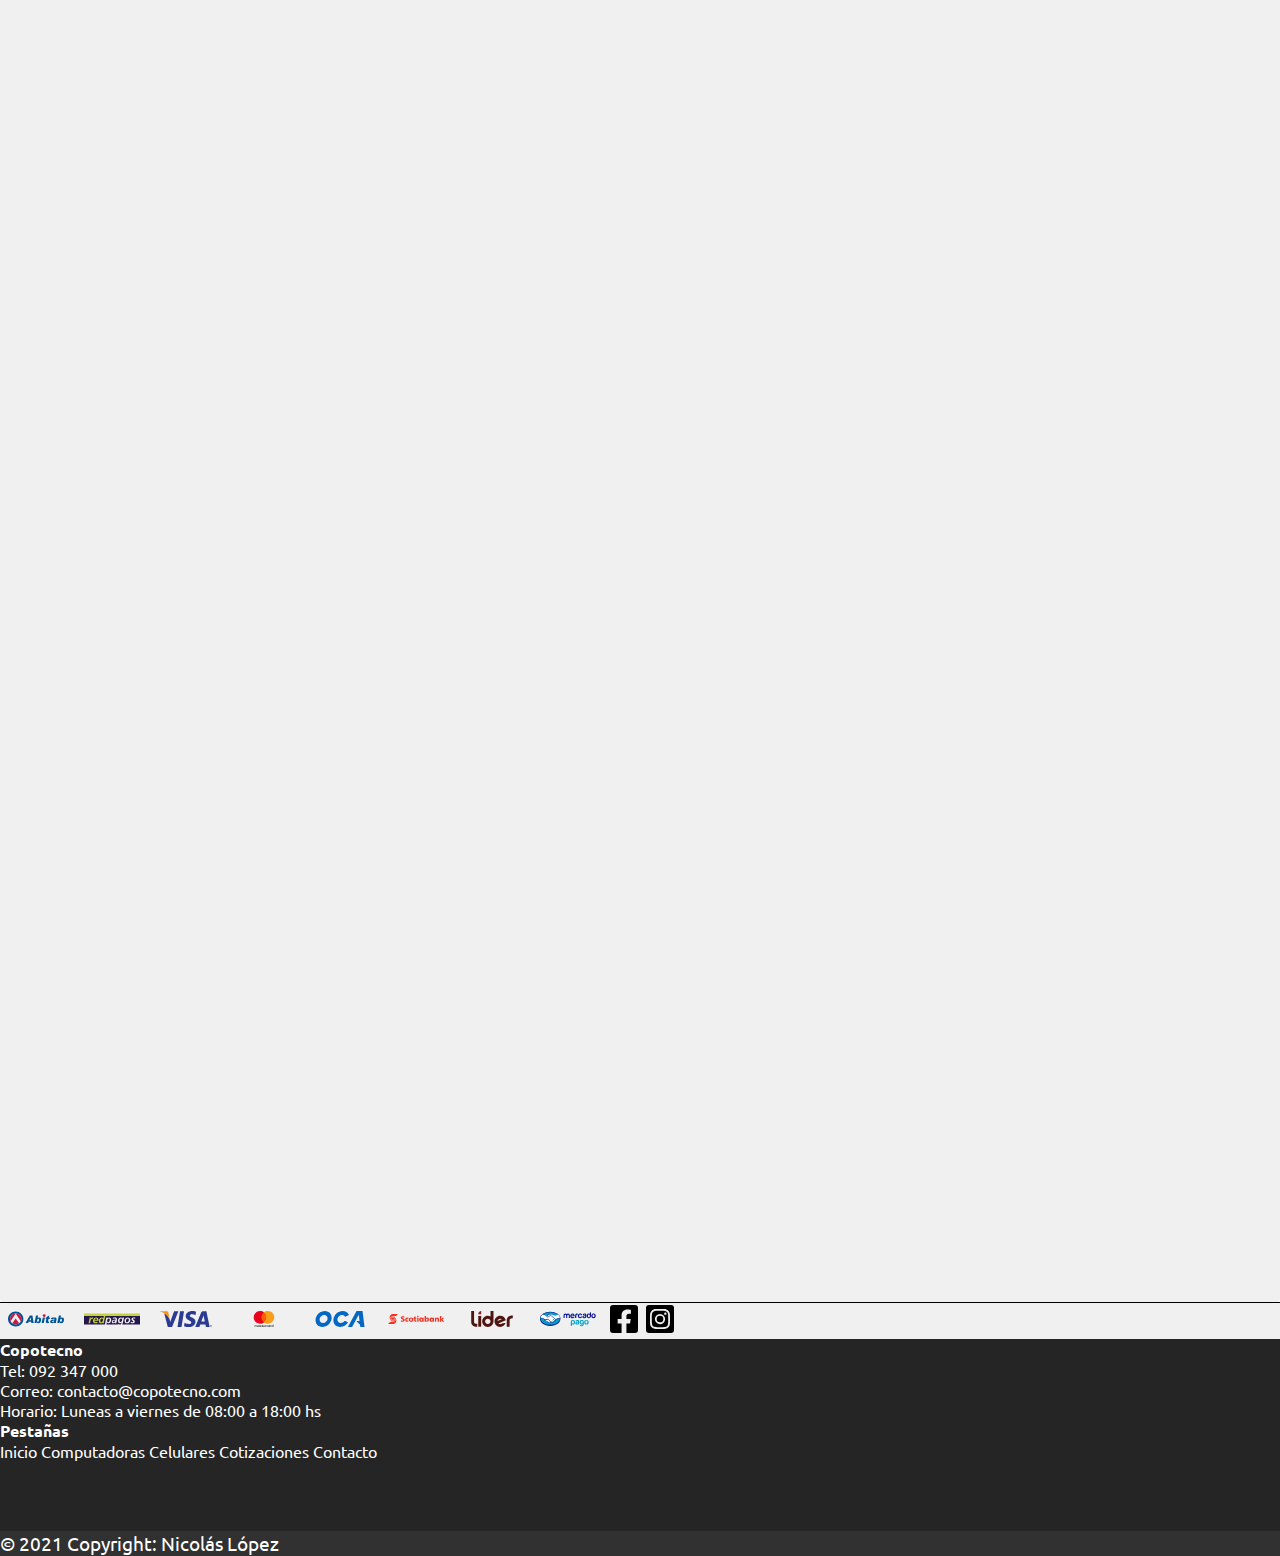
==== commit 760d3d75: "commit 42: eliminados los pagos del hero." ====
--- a/index.html
+++ b/index.html
@@ -4,10 +4,10 @@
 <head>
   <!--Informacion og-->
   <meta property="og:title" content="Copotecno">
-  <meta property="og:image" content="https://copotecno.com/media/ogimage.jpg"> 
-  <meta property="og:url" content="https://copotecno.com"> 
-  <meta property="og:type" content="website"> 
-  <meta property="og:description" content="Reparacion de computadoras, Celulares y desarrollador de sitios web."> 
+  <meta property="og:image" content="https://copotecno.com/media/ogimage.jpg">
+  <meta property="og:url" content="https://copotecno.com">
+  <meta property="og:type" content="website">
+  <meta property="og:description" content="Reparacion de computadoras, Celulares y desarrollador de sitios web.">
   <meta property="fb:app_id" content="281766680624708">
   <!--Descripción Index-->
   <meta name="description" content="Servicio técnico especializado en
@@ -110,7 +110,7 @@
     </nav>
     <!--hero en contenedor fluid p-0-->
     <div class="container-fluid p-0" data-aos="zoom-out-up">
-      <div class="row m-0 hero">
+      <div class="row hero w-100">
         <div class="col-lg-7 col-md-12">
           <div class="hero__div--title pt-5 d-flex flex-column
               justify-content-around align-items-center">
@@ -122,7 +122,7 @@
             <a class="span__a--link" data-aos="zoom-in" href="./pages/contacto.html">Comunícate</a>
           </div>
         </div>
-        <div class="col-lg-5 col-md-12 p-0 d-flex justify-content-center">
+        <div class="col-lg-5 col-md-12 d-flex justify-content-center">
           <div class="hero__div--relative">
             <div class="hero--relative">
               <img src="./media/celular-b.svg" alt="Celular" class="hero__img--smartphone hero--animacionuno">
@@ -131,22 +131,8 @@
           </div>
         </div>
       </div>
-      <div class="container">
-        <div class="row">
-          <div class="col-12">
-            <span class="tarjetas">
-              <img src="./media/payments/abitab.svg" alt="abitab" class="payments">
-              <img src="./media/payments/redpagos.svg" alt="redpagos" class="payments">
-              <img src="./media/payments/visa.svg" alt="visa" class="payments">
-              <img src="./media/payments/master.svg" alt="Mastercard" class="payments">
-              <img src="./media/payments/oca.svg" alt="oca" class="payments">
-              <img src="./media/payments/scotiabank.svg" alt="scotiabank" class="payments">
-              <img src="./media/payments/lider.svg" alt="lider" class="payments">
-              <img src="./media/payments/mercadopago.svg" alt="mercadopago" class="payments">
-            </span>
-          </div>
-        </div>
-      </div>
+      
+    </div>
   </header>
   <!--main-->
   <main class="main">
--- a/css/style.css
+++ b/css/style.css
@@ -2,7 +2,7 @@
 @import url("https://fonts.googleapis.com/css2?family=Roboto+Serif:wght@200&family=Ubuntu&display=swap");
 * { margin: 0px; padding: 0px; -webkit-box-sizing: border-box; box-sizing: border-box; }
 
-header { background-color: #f0f0f0; }
+header { background-color: #f0f0f0; width: 100%; height: auto; }
 
 .nav { position: fixed; z-index: 100; width: 100%; height: 2.8rem; background-color: #313131 !important; }
 
@@ -36,9 +36,7 @@
 
 .navbar-nav { background-color: #313131; padding-left: 1rem; border-radius: 0.5rem; }
 
-.hero { width: 100%; height: 50vh; overflow: hidden; background-image: url("../../media/herofondo.svg"); background-repeat: no-repeat; background-size: cover; }
-
-.hero__img--subiendo { position: relative; width: 100%; height: 100%; }
+.hero { height: 50vh; overflow: hidden; background-image: url("../../media/herofondo.svg"); background-repeat: no-repeat; background-size: cover; }
 
 .hero__img--smartphone { position: absolute; width: 15rem; height: auto; bottom: -5rem; left: 0%; right: 100%; }
 
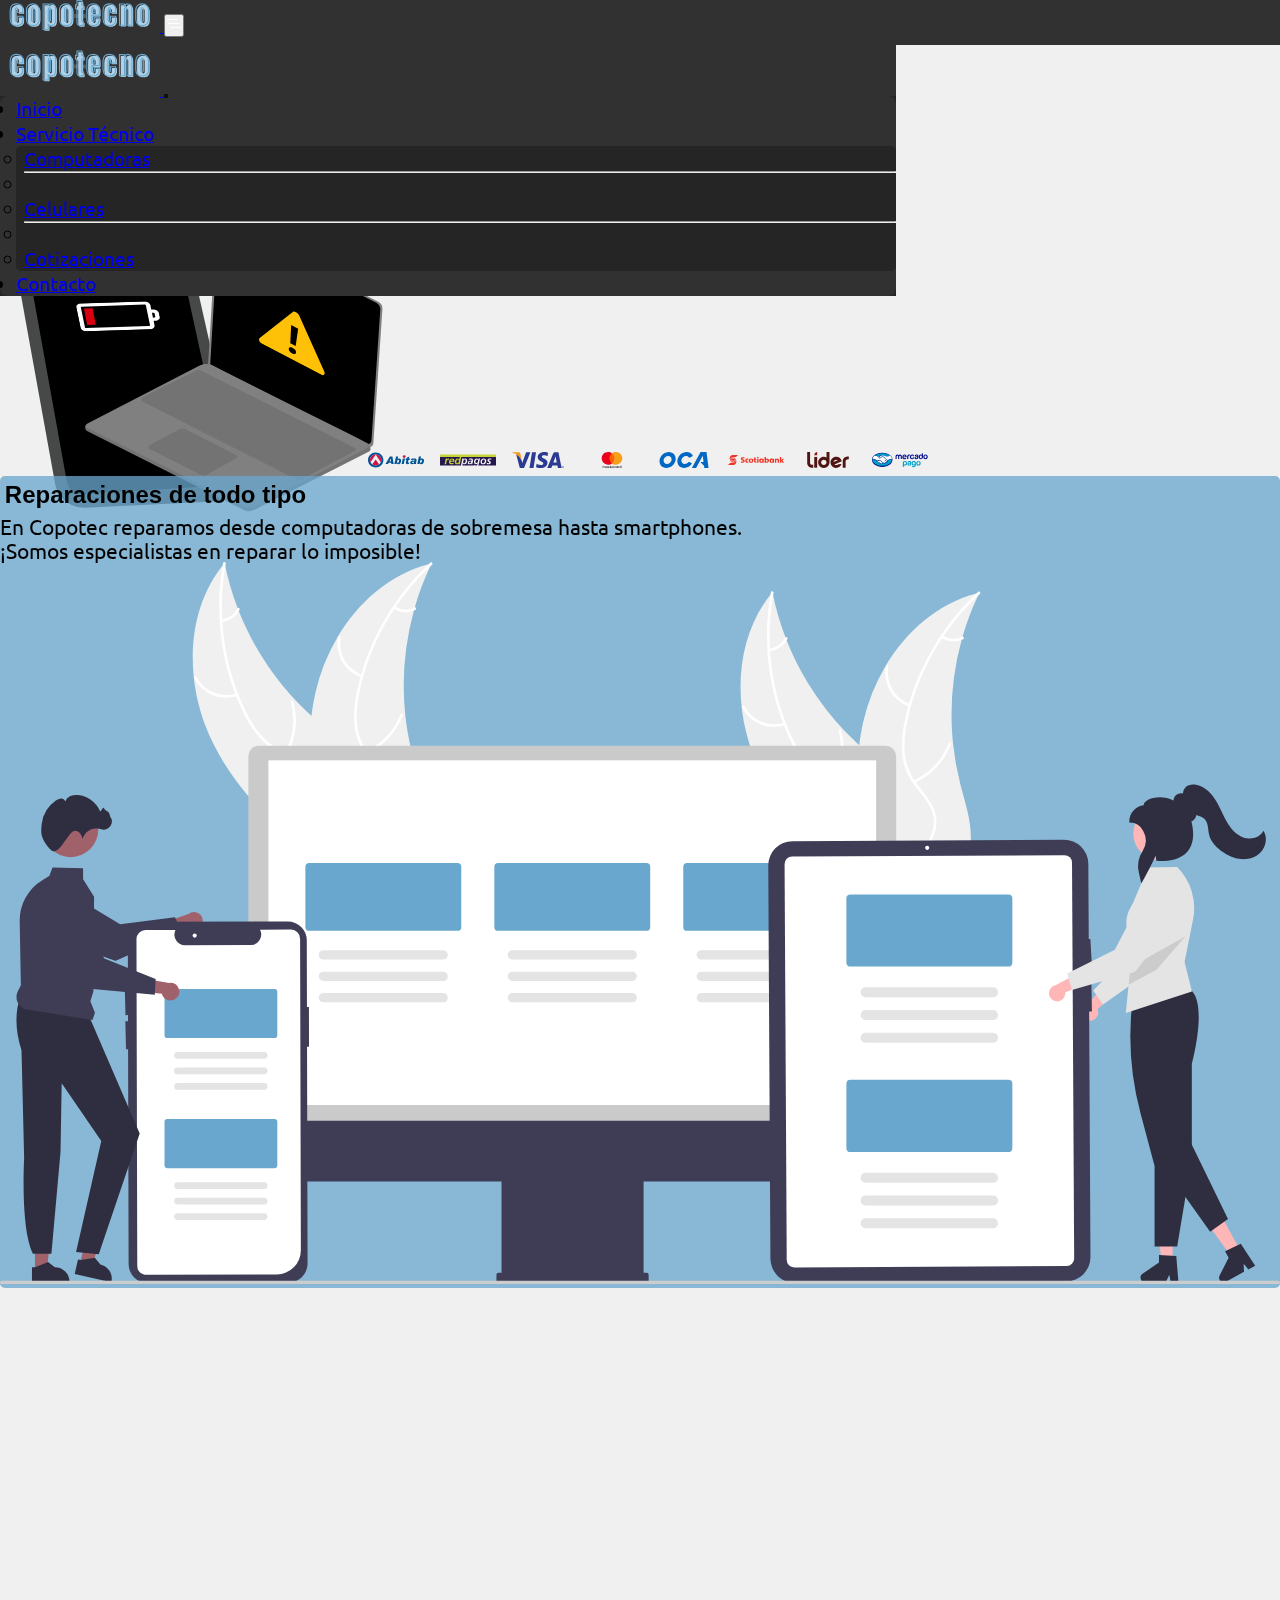
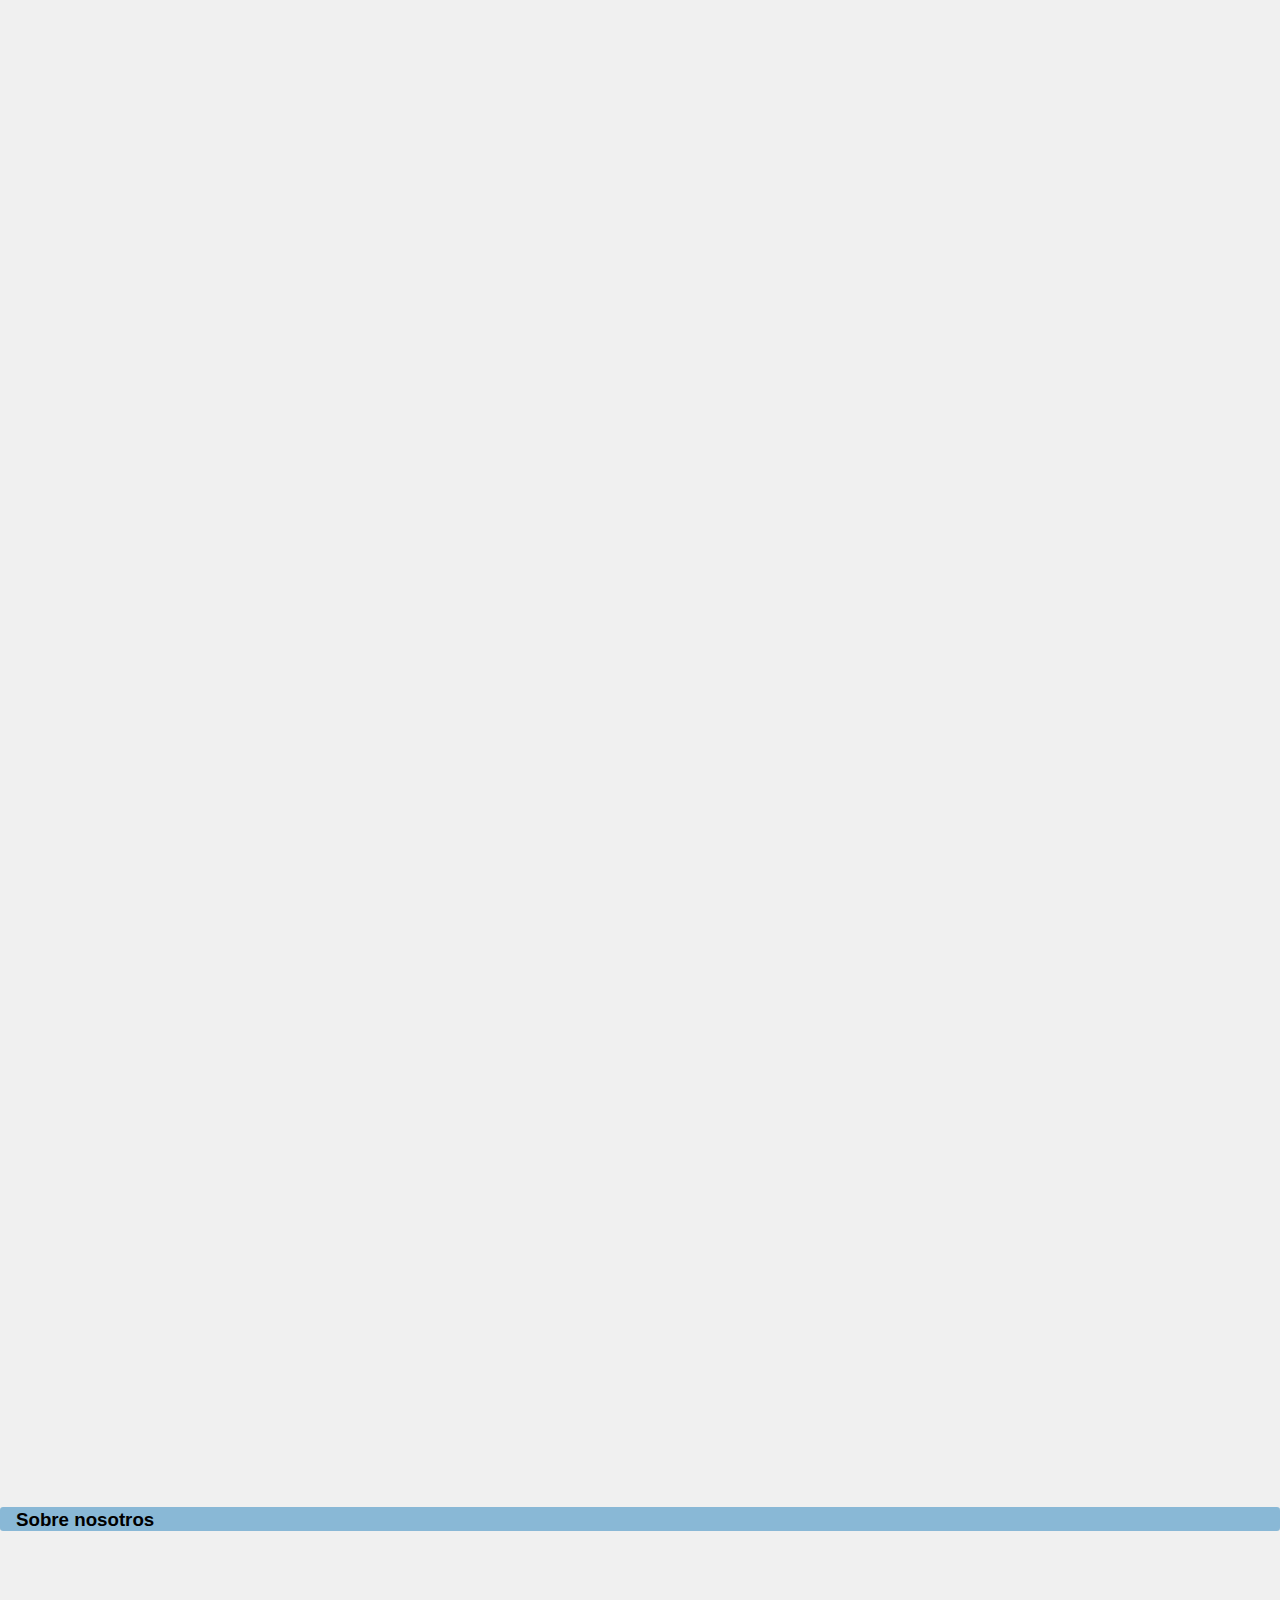
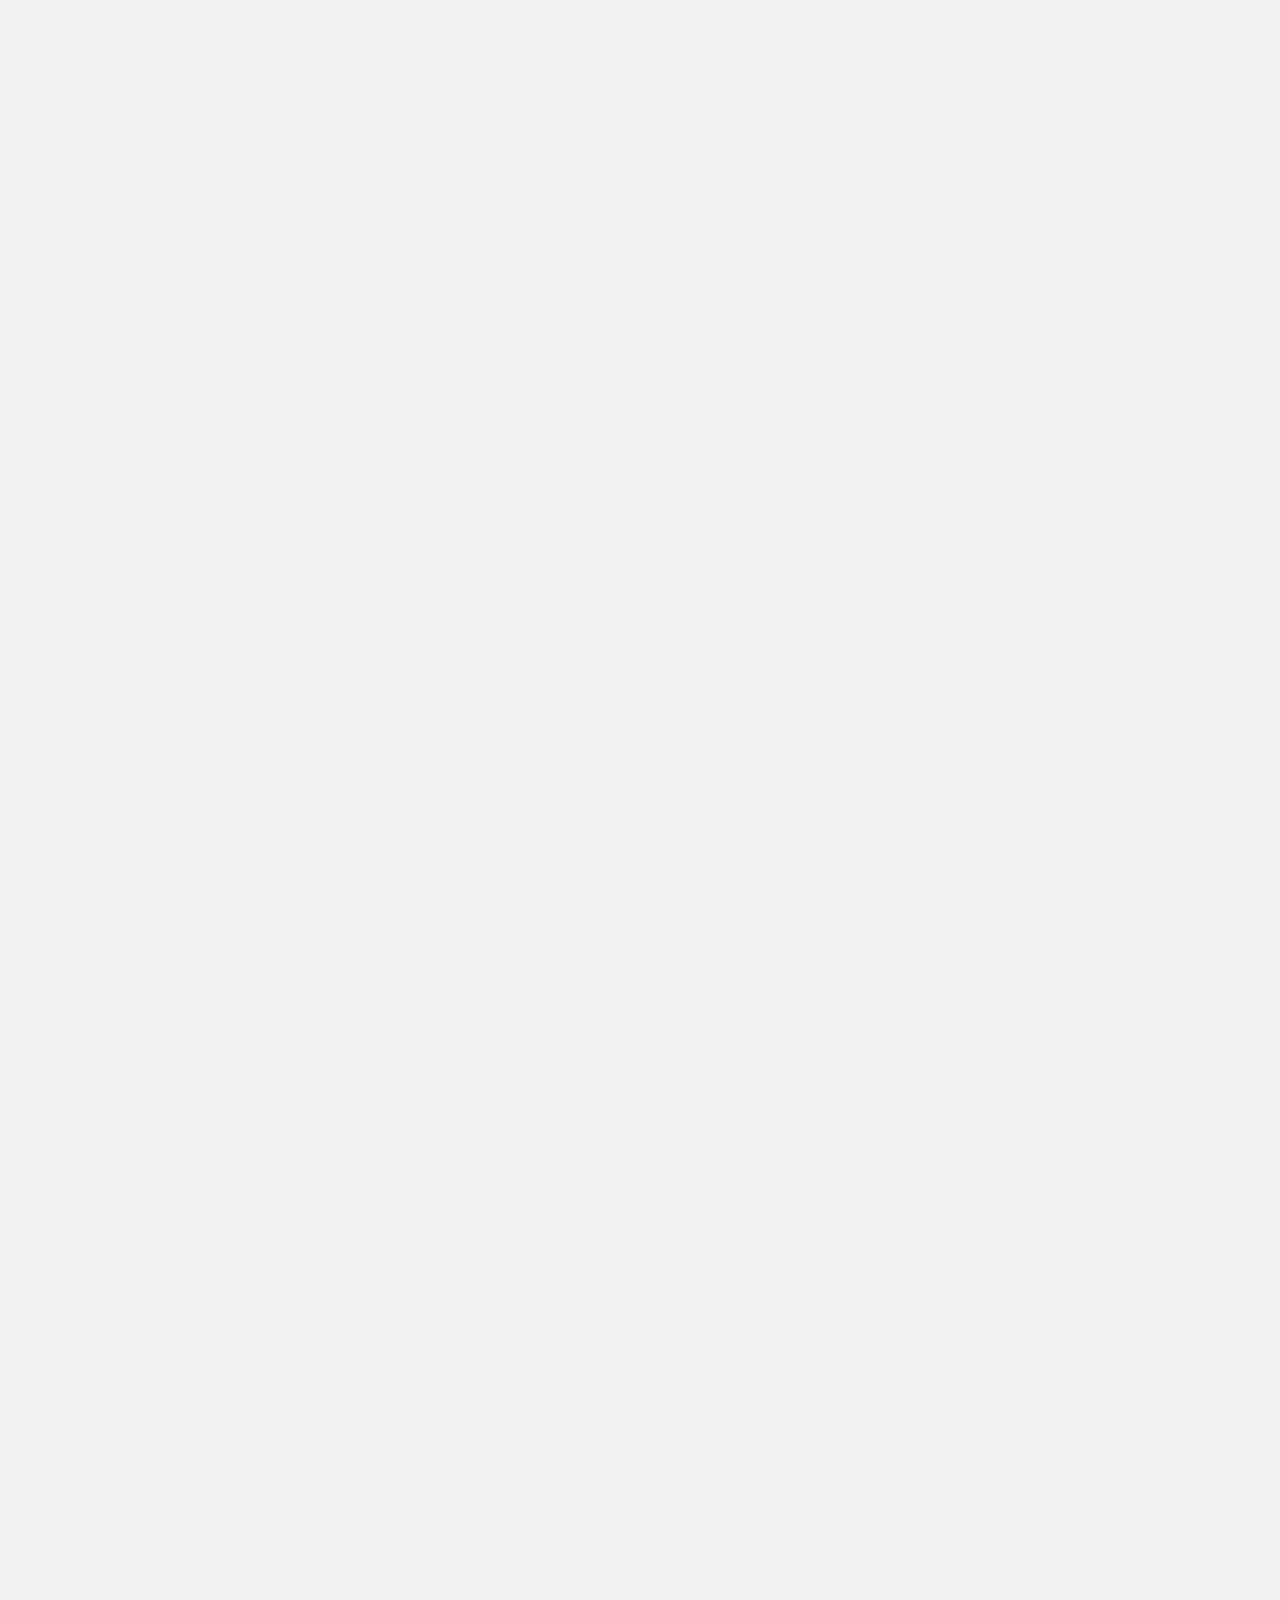
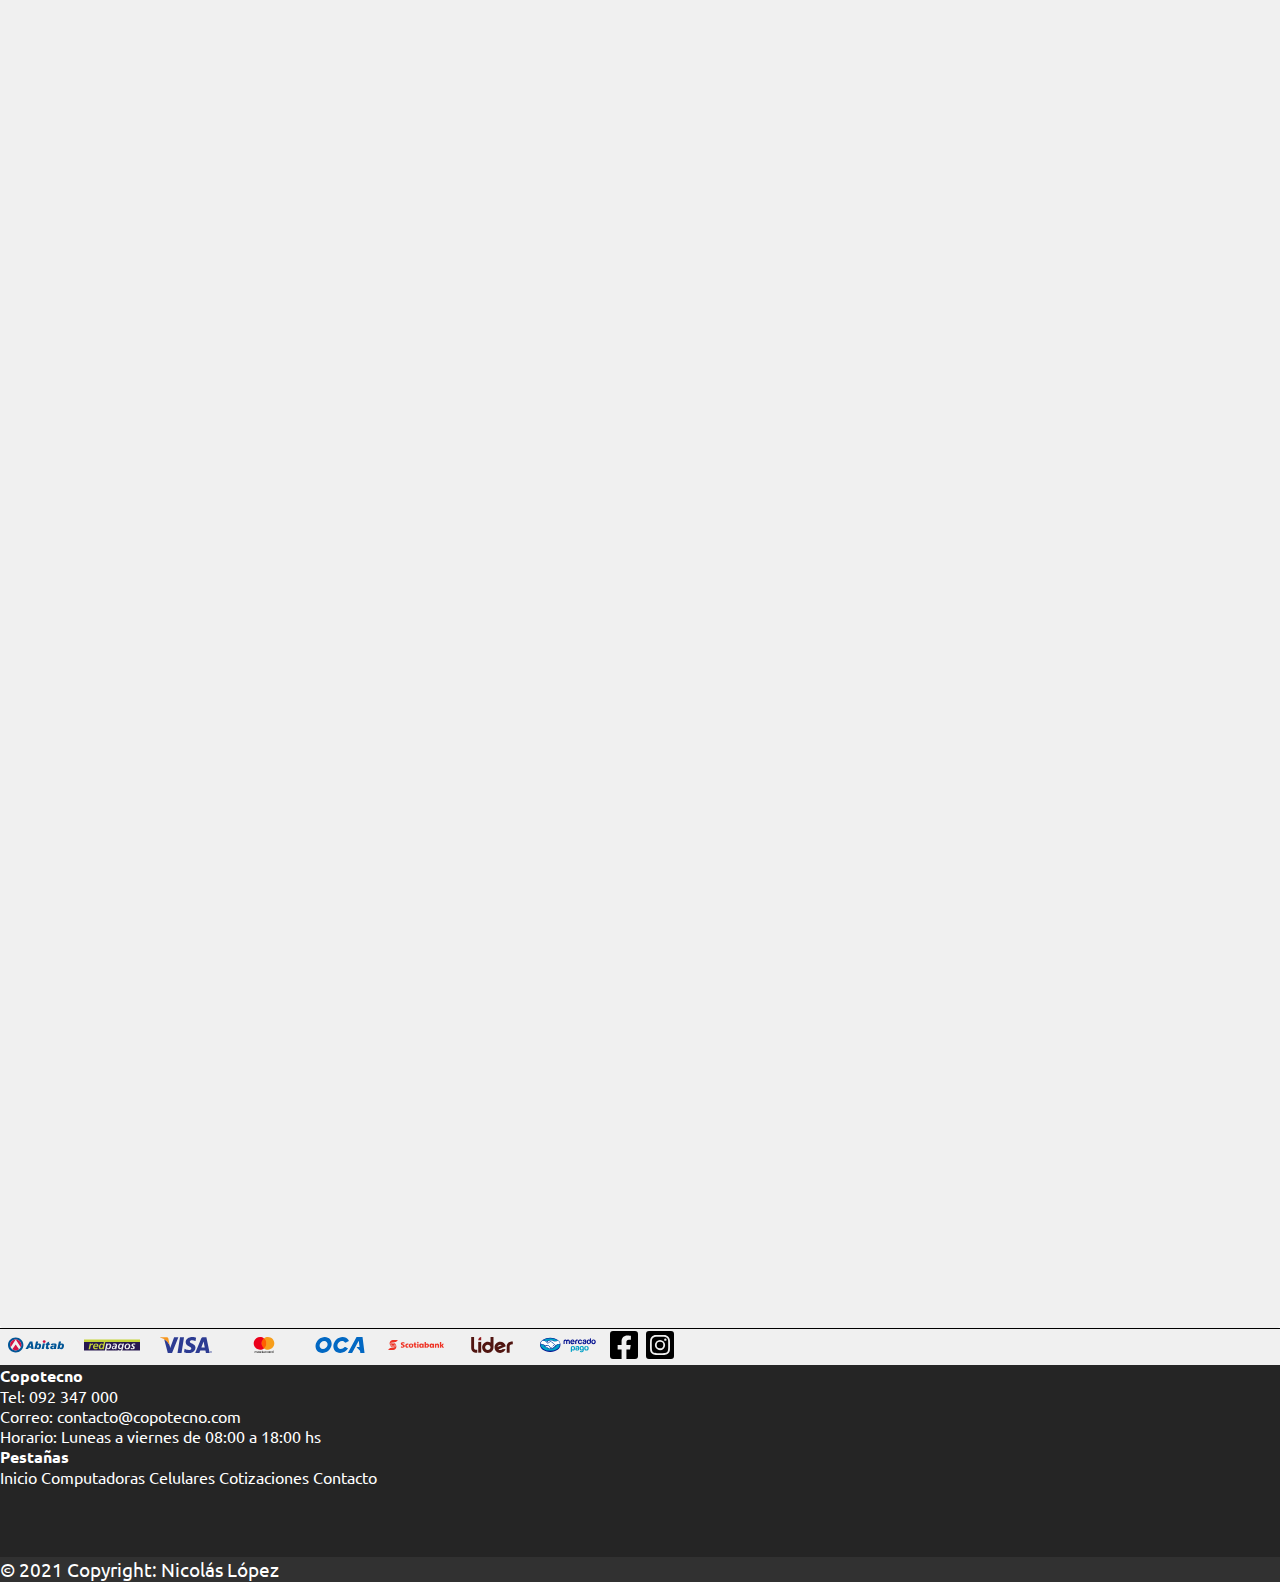
==== commit 49d1b256: "commit 42: hero" ====
--- a/index.html
+++ b/index.html
@@ -110,7 +110,7 @@
     </nav>
     <!--hero en contenedor fluid p-0-->
     <div class="container-fluid p-0" data-aos="zoom-out-up">
-      <div class="row hero w-100">
+      <div class="row">
         <div class="col-lg-7 col-md-12">
           <div class="hero__div--title pt-5 d-flex flex-column
               justify-content-around align-items-center">
@@ -131,7 +131,16 @@
           </div>
         </div>
       </div>
-      
+          <span class="tarjetas">
+            <img src="./media/payments/abitab.svg" alt="abitab" class="payments">
+            <img src="./media/payments/redpagos.svg" alt="redpagos" class="payments">
+            <img src="./media/payments/visa.svg" alt="visa" class="payments">
+            <img src="./media/payments/master.svg" alt="Mastercard" class="payments">
+            <img src="./media/payments/oca.svg" alt="oca" class="payments">
+            <img src="./media/payments/scotiabank.svg" alt="scotiabank" class="payments">
+            <img src="./media/payments/lider.svg" alt="lider" class="payments">
+            <img src="./media/payments/mercadopago.svg" alt="mercadopago" class="payments">
+          </span>
     </div>
   </header>
   <!--main-->
--- a/css/style.css
+++ b/css/style.css
@@ -36,7 +36,7 @@
 
 .navbar-nav { background-color: #313131; padding-left: 1rem; border-radius: 0.5rem; }
 
-.hero { height: 50vh; overflow: hidden; background-image: url("../../media/herofondo.svg"); background-repeat: no-repeat; background-size: cover; }
+.hero { width: 100%; height: 50vh; overflow: hidden; background-image: url("../../media/herofondo.svg"); background-repeat: no-repeat; background-size: cover; }
 
 .hero__img--smartphone { position: absolute; width: 15rem; height: auto; bottom: -5rem; left: 0%; right: 100%; }
 
@@ -106,14 +106,10 @@
 
 .linea { border-top: solid 0.1rem black; width: 100%; background-color: #f0f0f0; }
 
-@media screen and (max-width: 992px) { .nav { height: auto; }
-  .hero { padding-top: 2rem; height: 100vh; width: 100%; }
-  .hero__div--title { margin-left: 1.5rem; }
-  .div__title--hero, .div__title--importante { width: 100%; } }
+@media screen and (max-width: 992px) { .nav { height: auto; } }
 
 @media screen and (max-width: 768px) { .div__conexion { display: none; }
-  .div__title--hero, .div__title--importante { font-size: 1.8rem; }
-  .hero__img--laptop { position: absolute; width: 25rem; height: auto; bottom: -8rem; left: 0; } }
+  .hero__img--laptop { position: absolute; width: 15rem; height: auto; bottom: 5rem; right: 0%; left: 100%; } }
 
 .warning { display: -webkit-box; display: -ms-flexbox; display: flex; position: relative; -o-object-position: 50% 50%; object-position: 50% 50%; width: 4rem; -webkit-box-align: center; -ms-flex-align: center; align-items: center; -webkit-box-pack: center; -ms-flex-pack: center; justify-content: center; -ms-flex-line-pack: center; align-content: center; -webkit-animation: warning 4s infinite; animation: warning 4s infinite; }
 
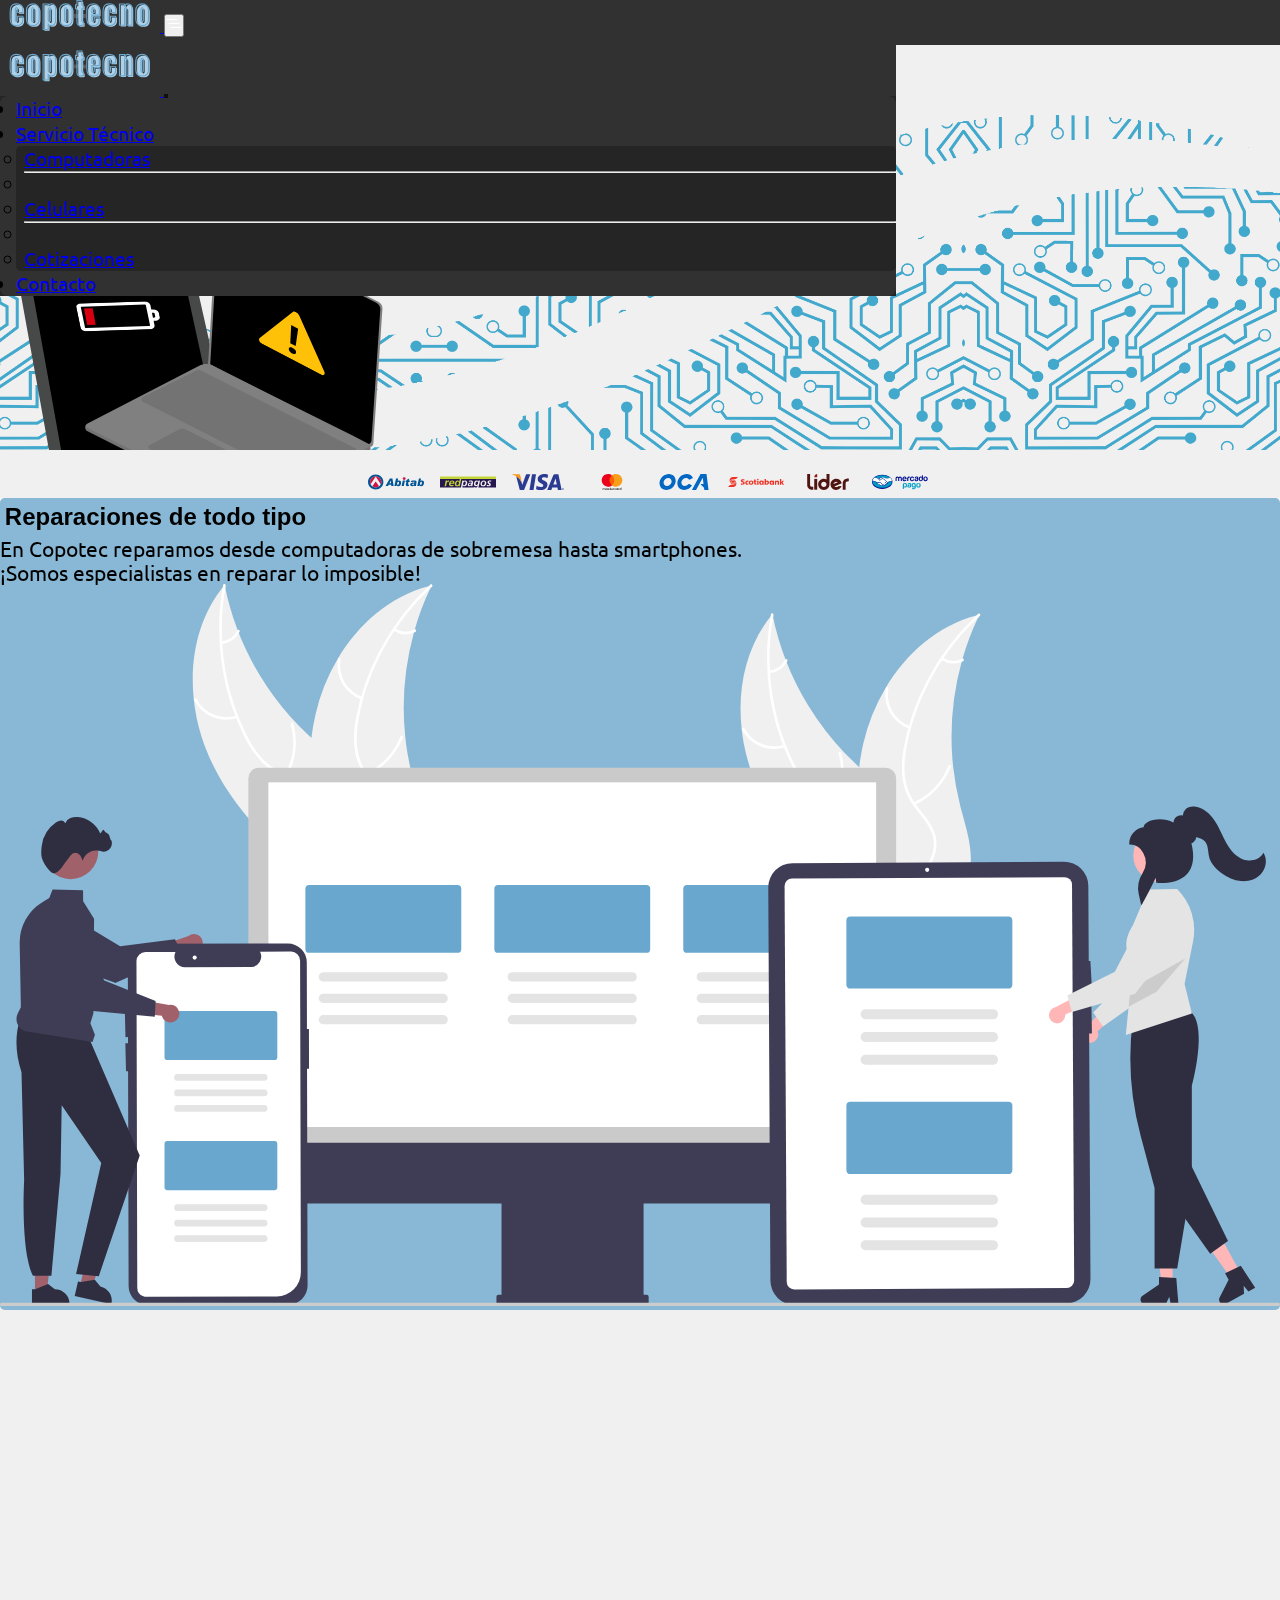
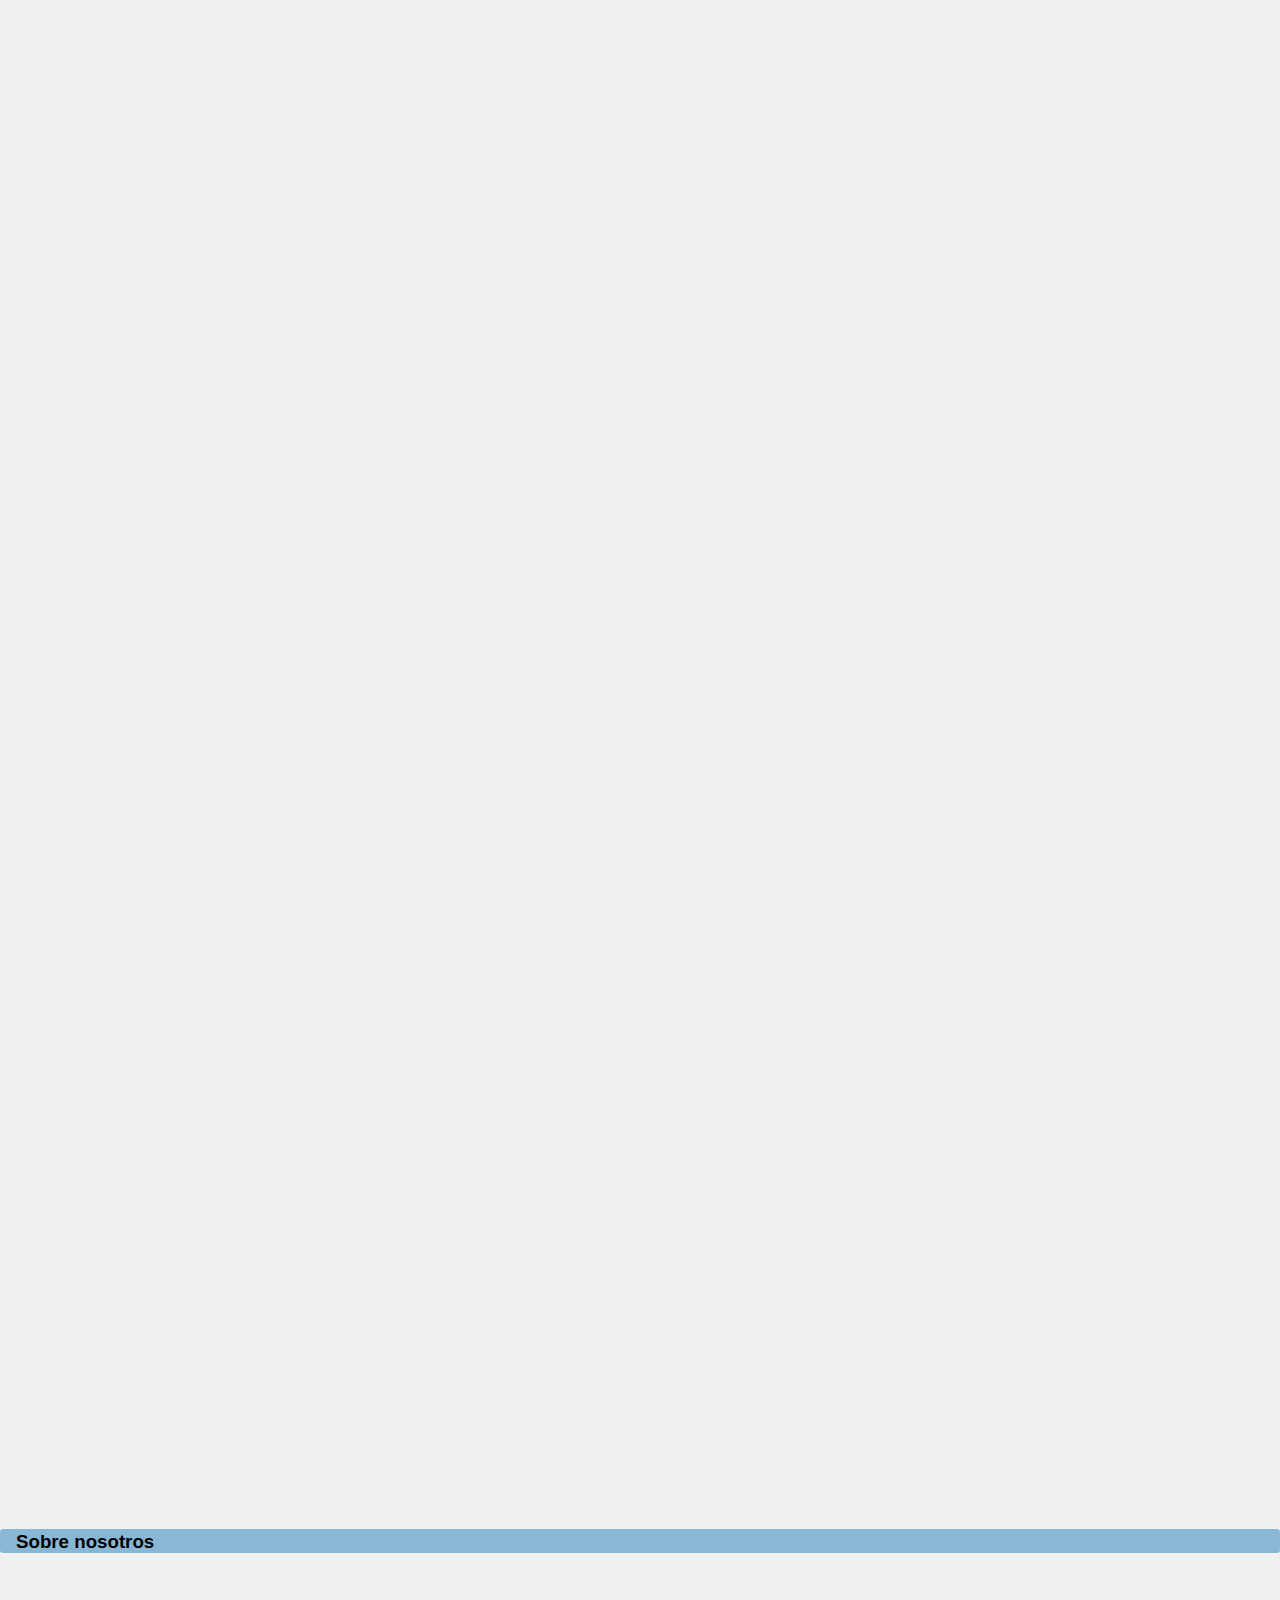
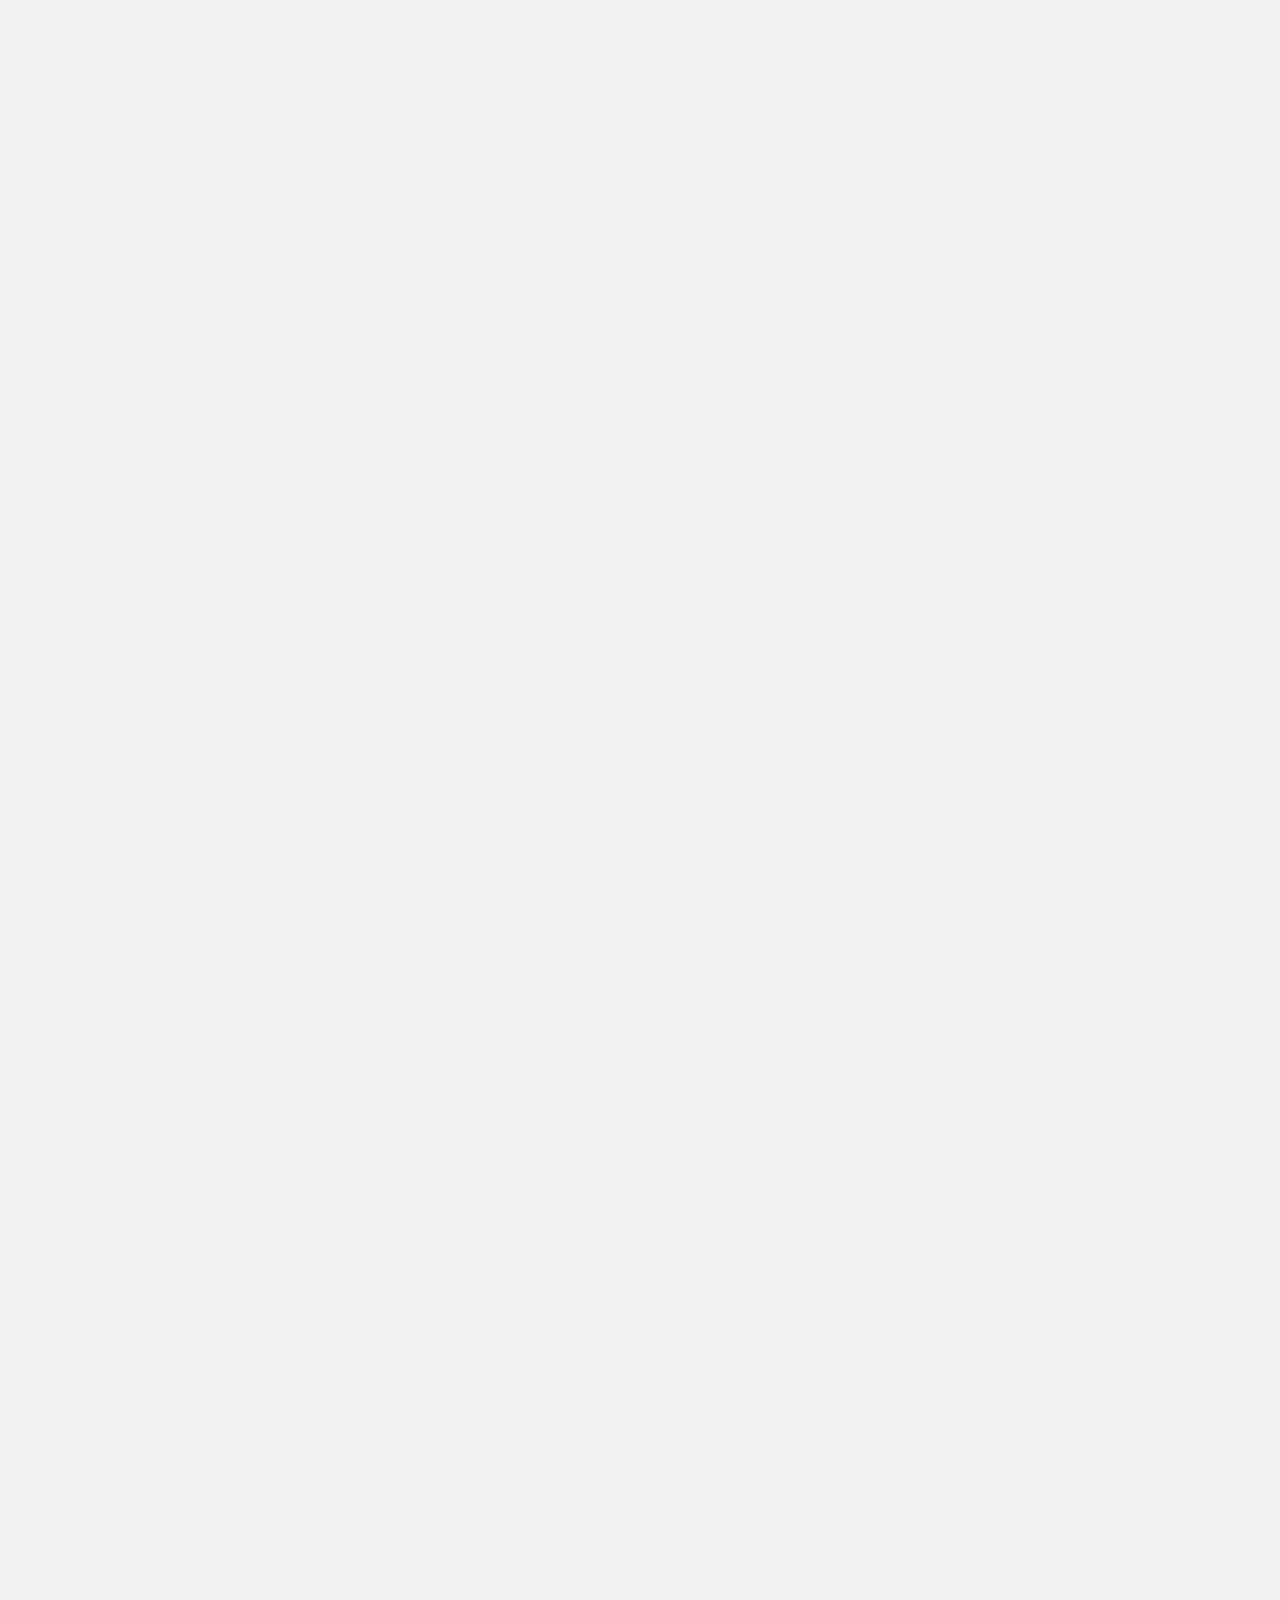
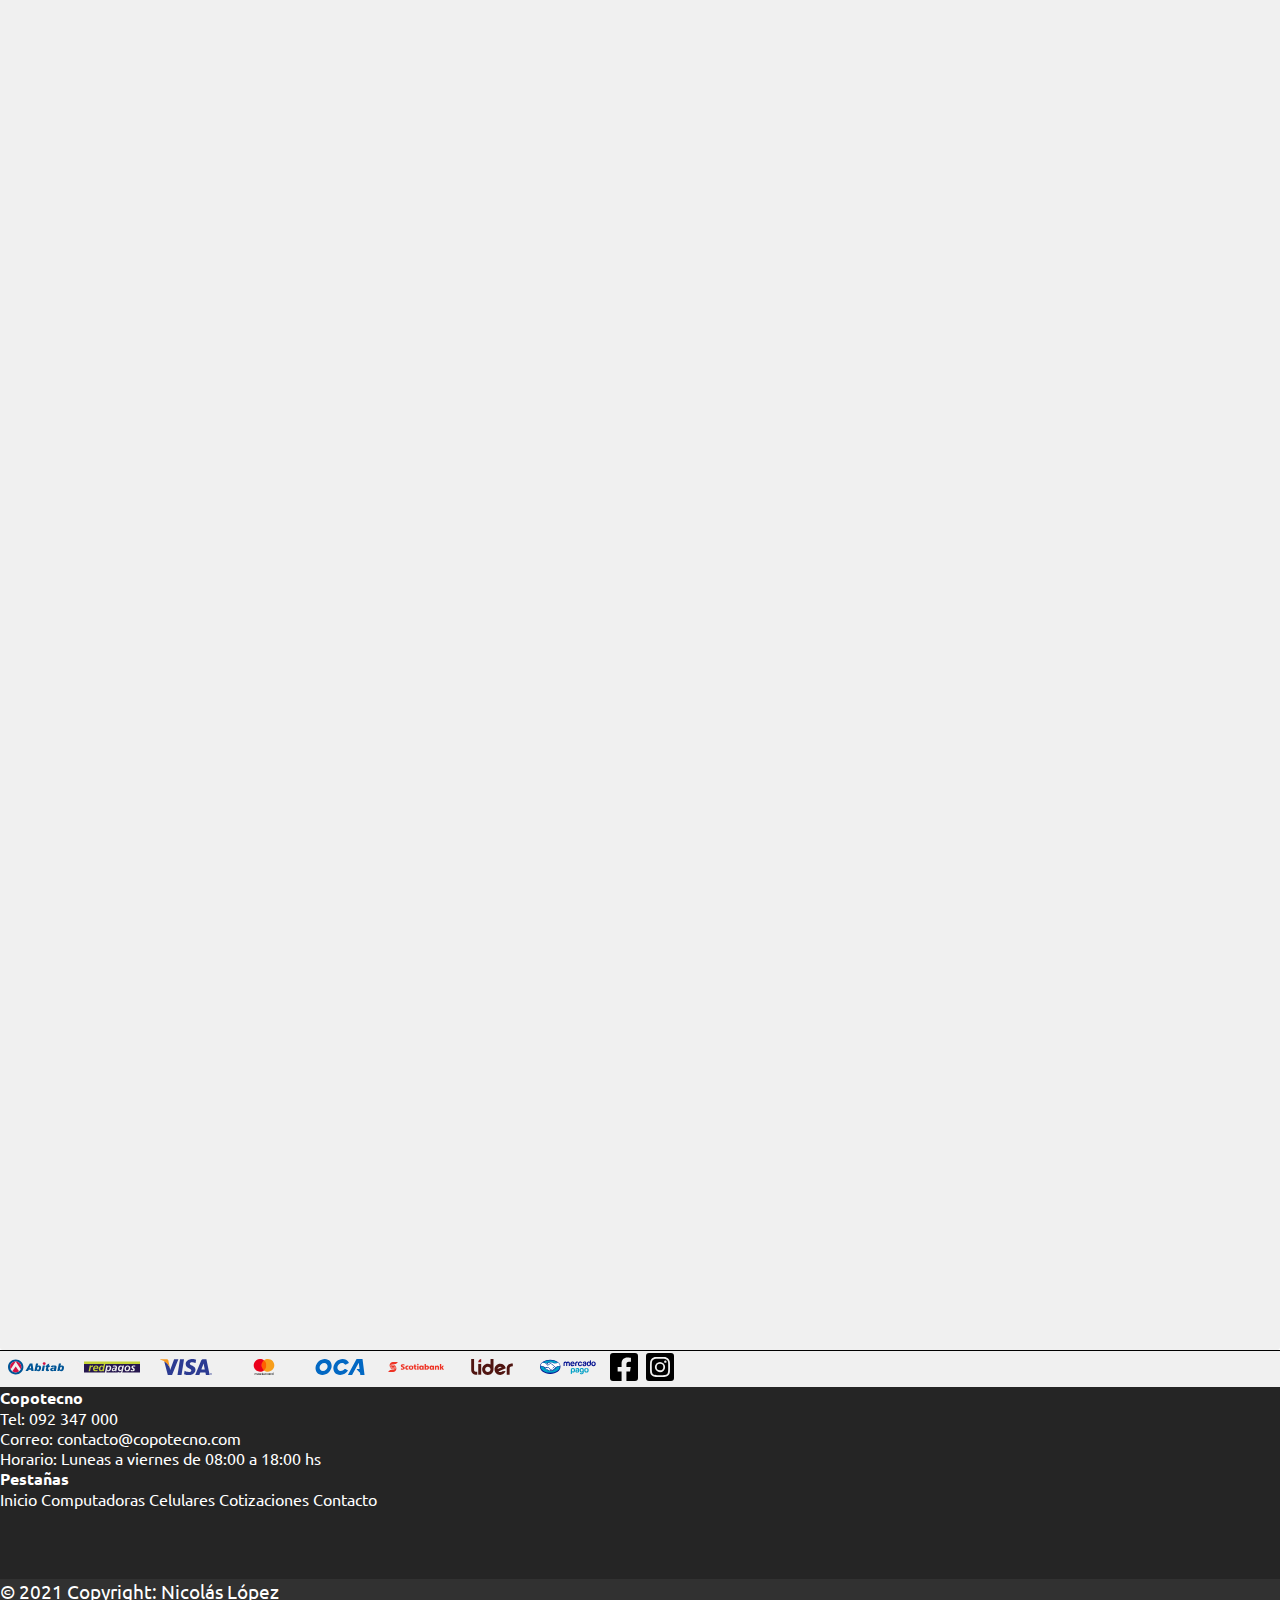
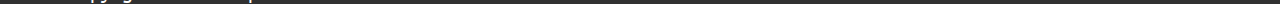
==== commit 2abbc315: "commit 43: eliminada animacion de AOS que daba error de scroll horizontal, tamaño de moneda corregid" ====
--- a/index.html
+++ b/index.html
@@ -4,10 +4,10 @@
 <head>
   <!--Informacion og-->
   <meta property="og:title" content="Copotecno">
-  <meta property="og:image" content="https://copotecno.com/media/ogimage.jpg">
-  <meta property="og:url" content="https://copotecno.com">
-  <meta property="og:type" content="website">
-  <meta property="og:description" content="Reparacion de computadoras, Celulares y desarrollador de sitios web.">
+  <meta property="og:image" content="https://copotecno.com/media/ogimage.jpg"> 
+  <meta property="og:url" content="https://copotecno.com"> 
+  <meta property="og:type" content="website"> 
+  <meta property="og:description" content="Reparacion de computadoras, Celulares y desarrollador de sitios web."> 
   <meta property="fb:app_id" content="281766680624708">
   <!--Descripción Index-->
   <meta name="description" content="Servicio técnico especializado en
@@ -109,8 +109,8 @@
       </div>
     </nav>
     <!--hero en contenedor fluid p-0-->
-    <div class="container-fluid p-0" data-aos="zoom-out-up">
-      <div class="row">
+    <div class="container-fluid p-0" >
+      <div class="row m-0 hero">
         <div class="col-lg-7 col-md-12">
           <div class="hero__div--title pt-5 d-flex flex-column
               justify-content-around align-items-center">
@@ -122,7 +122,7 @@
             <a class="span__a--link" data-aos="zoom-in" href="./pages/contacto.html">Comunícate</a>
           </div>
         </div>
-        <div class="col-lg-5 col-md-12 d-flex justify-content-center">
+        <div class="col-lg-5 col-md-12 p-0 d-flex justify-content-center">
           <div class="hero__div--relative">
             <div class="hero--relative">
               <img src="./media/celular-b.svg" alt="Celular" class="hero__img--smartphone hero--animacionuno">
@@ -131,16 +131,22 @@
           </div>
         </div>
       </div>
-          <span class="tarjetas">
-            <img src="./media/payments/abitab.svg" alt="abitab" class="payments">
-            <img src="./media/payments/redpagos.svg" alt="redpagos" class="payments">
-            <img src="./media/payments/visa.svg" alt="visa" class="payments">
-            <img src="./media/payments/master.svg" alt="Mastercard" class="payments">
-            <img src="./media/payments/oca.svg" alt="oca" class="payments">
-            <img src="./media/payments/scotiabank.svg" alt="scotiabank" class="payments">
-            <img src="./media/payments/lider.svg" alt="lider" class="payments">
-            <img src="./media/payments/mercadopago.svg" alt="mercadopago" class="payments">
-          </span>
+      <div class="container-fluid">
+        <div class="row">
+          <div class="col-12">
+            <span class="tarjetas">
+              <img src="./media/payments/abitab.svg" alt="abitab" class="payments">
+              <img src="./media/payments/redpagos.svg" alt="redpagos" class="payments">
+              <img src="./media/payments/visa.svg" alt="visa" class="payments">
+              <img src="./media/payments/master.svg" alt="Mastercard" class="payments">
+              <img src="./media/payments/oca.svg" alt="oca" class="payments">
+              <img src="./media/payments/scotiabank.svg" alt="scotiabank" class="payments">
+              <img src="./media/payments/lider.svg" alt="lider" class="payments">
+              <img src="./media/payments/mercadopago.svg" alt="mercadopago" class="payments">
+            </span>
+          </div>
+        </div>
+      </div>
     </div>
   </header>
   <!--main-->
--- a/css/style.css
+++ b/css/style.css
@@ -38,6 +38,8 @@
 
 .hero { width: 100%; height: 50vh; overflow: hidden; background-image: url("../../media/herofondo.svg"); background-repeat: no-repeat; background-size: cover; }
 
+.hero__img--subiendo { position: relative; width: 100%; height: 100%; }
+
 .hero__img--smartphone { position: absolute; width: 15rem; height: auto; bottom: -5rem; left: 0%; right: 100%; }
 
 .hero__img--laptop { position: absolute; width: 30rem; height: auto; bottom: -10rem; left: 10%; right: 90%; }
@@ -54,7 +56,7 @@
 
 .div__title--importante { margin-top: 2rem; color: #69a7cec4; }
 
-.tarjetas { width: 100%; height: auto; padding-left: 1rem; padding-top: 1rem; display: -webkit-box; display: -ms-flexbox; display: flex; -webkit-box-pack: center; -ms-flex-pack: center; justify-content: center; -ms-flex-wrap: wrap; flex-wrap: wrap; }
+.tarjetas { height: auto; padding-left: 1rem; padding-top: 1rem; display: -webkit-box; display: -ms-flexbox; display: flex; -webkit-box-pack: center; -ms-flex-pack: center; justify-content: center; -ms-flex-wrap: wrap; flex-wrap: wrap; }
 
 .payments { height: 1rem; width: 3.5rem; margin: 0.5rem; }
 
@@ -106,10 +108,14 @@
 
 .linea { border-top: solid 0.1rem black; width: 100%; background-color: #f0f0f0; }
 
-@media screen and (max-width: 992px) { .nav { height: auto; } }
+@media screen and (max-width: 992px) { .nav { height: auto; }
+  .hero { padding-top: 2rem; height: 100vh; width: 100%; }
+  .hero__div--title { margin-left: 1.5rem; }
+  .div__title--hero, .div__title--importante { width: 100%; } }
 
 @media screen and (max-width: 768px) { .div__conexion { display: none; }
-  .hero__img--laptop { position: absolute; width: 15rem; height: auto; bottom: 5rem; right: 0%; left: 100%; } }
+  .div__title--hero, .div__title--importante { font-size: 1.8rem; }
+  .hero__img--laptop { position: absolute; width: 25rem; height: auto; bottom: -8rem; left: 0; } }
 
 .warning { display: -webkit-box; display: -ms-flexbox; display: flex; position: relative; -o-object-position: 50% 50%; object-position: 50% 50%; width: 4rem; -webkit-box-align: center; -ms-flex-align: center; align-items: center; -webkit-box-pack: center; -ms-flex-pack: center; justify-content: center; -ms-flex-line-pack: center; align-content: center; -webkit-animation: warning 4s infinite; animation: warning 4s infinite; }
 
@@ -121,7 +127,7 @@
   50% { -webkit-transform: rotate(-20deg); transform: rotate(-20deg); }
   100% { -webkit-transform: rotate(20deg); transform: rotate(20deg); } }
 
-.moneda { height: 20%; width: auto; -webkit-animation: moneda 2s infinite; animation: moneda 2s infinite; }
+.moneda { height: 15%; width: 15%; display: -webkit-box; display: -ms-flexbox; display: flex; -ms-flex-item-align: center; align-self: center; -webkit-animation: moneda 2s infinite; animation: moneda 2s infinite; }
 
 @-webkit-keyframes moneda { 0% { -webkit-transform: translatey(0.5rem); transform: translatey(0.5rem); }
   50% { -webkit-transform: translatey(-0.5rem); transform: translatey(-0.5rem); }
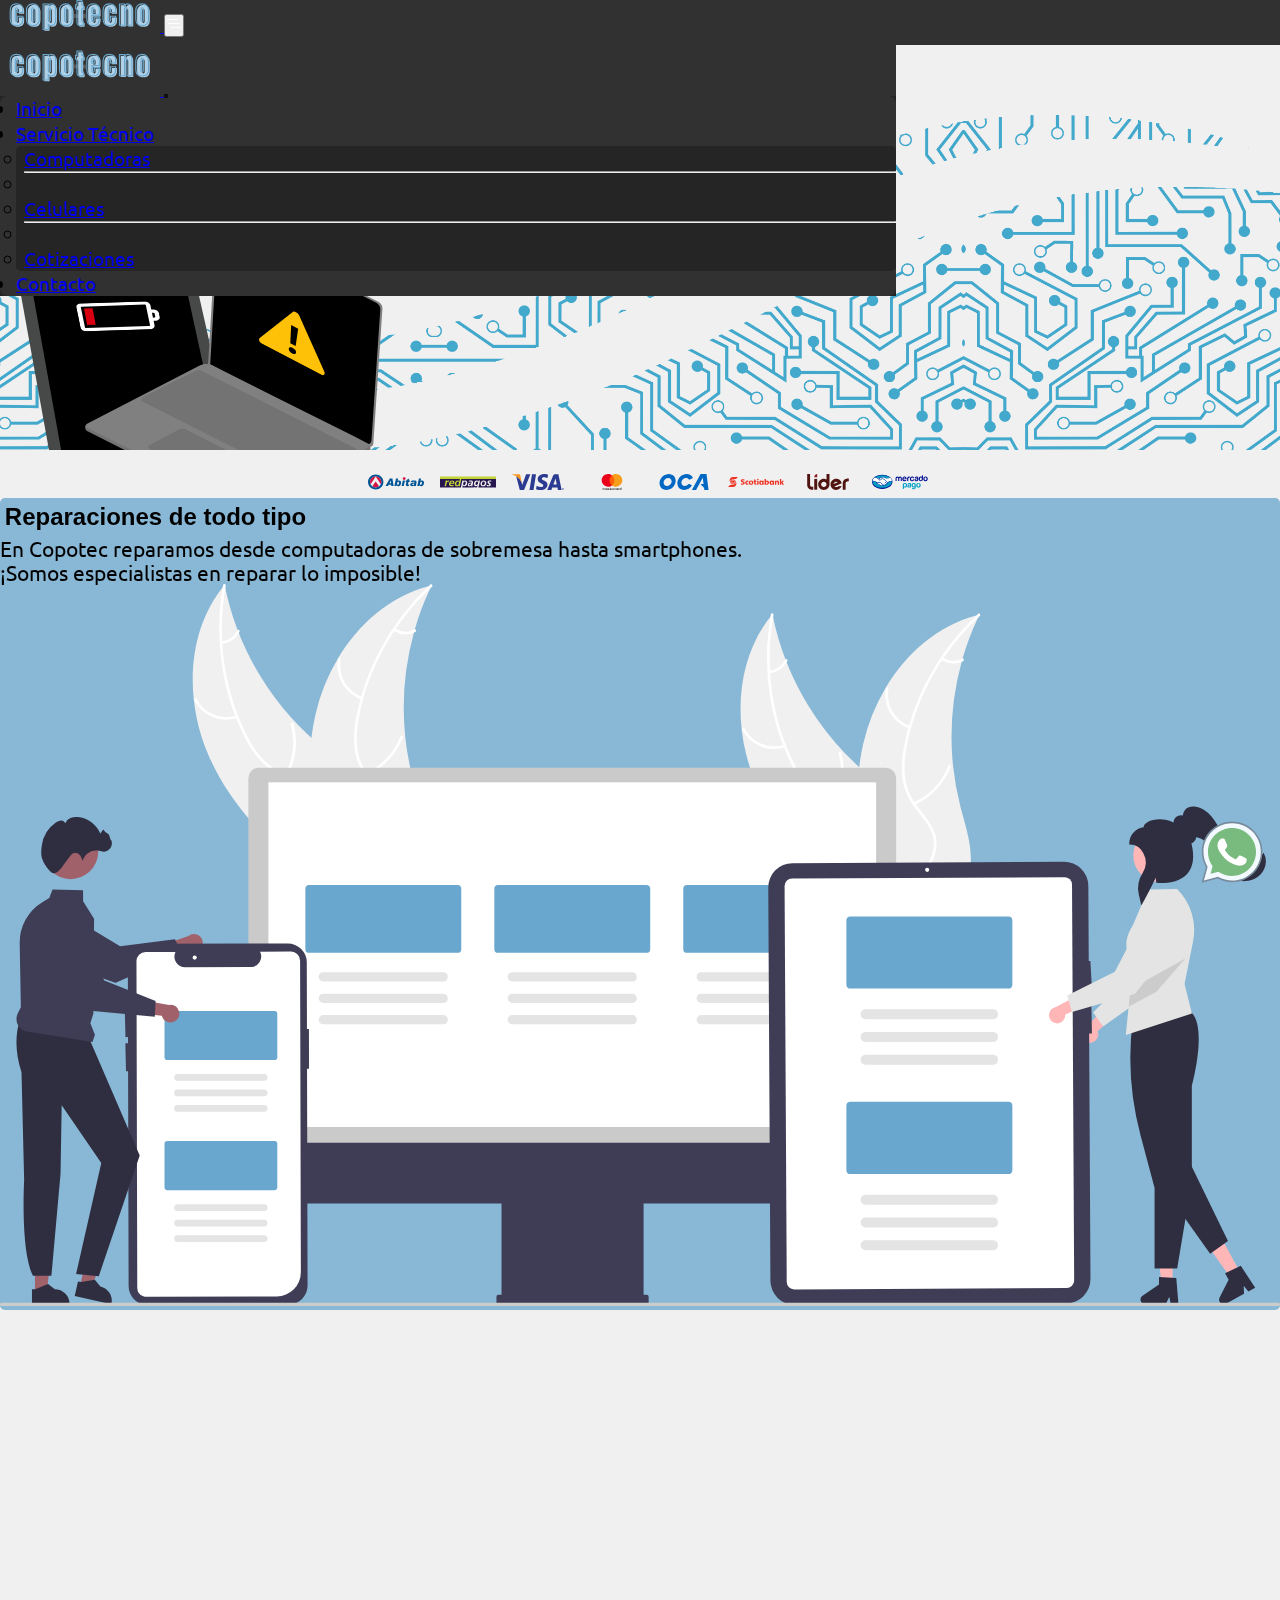
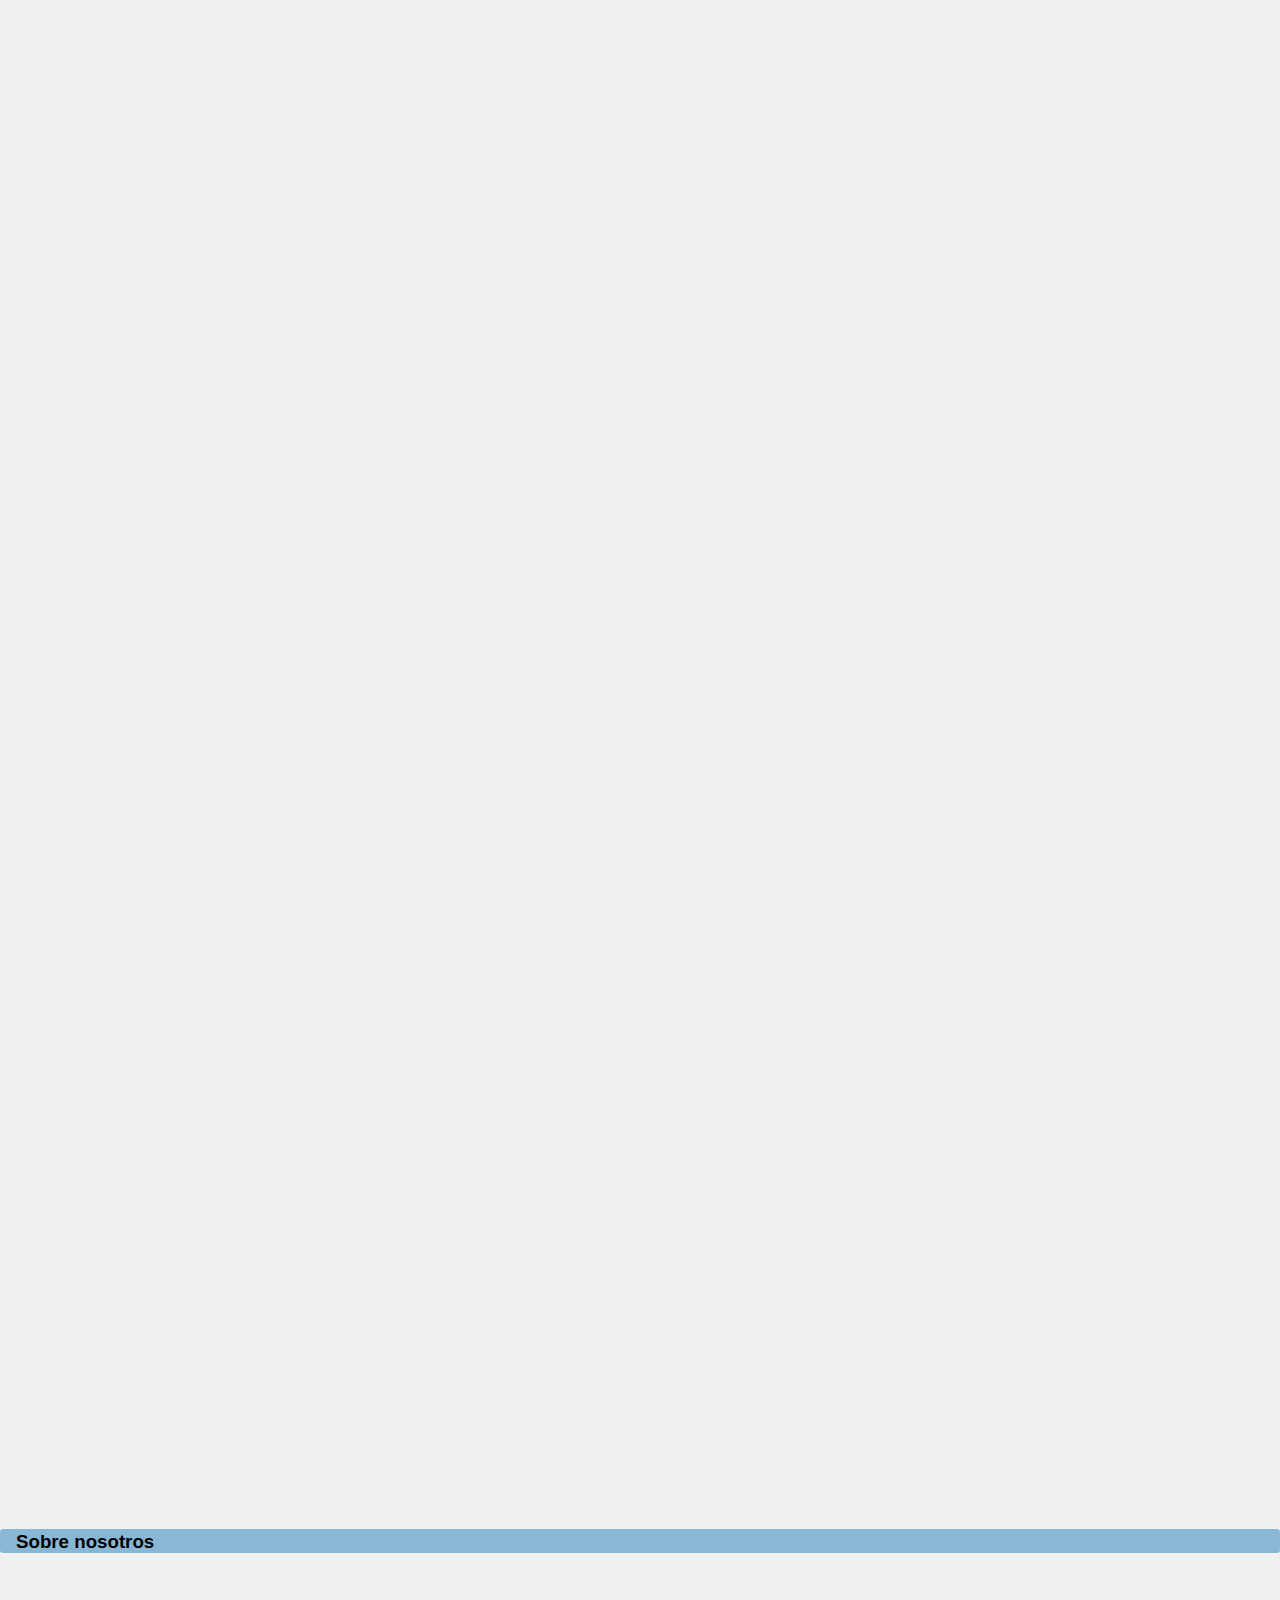
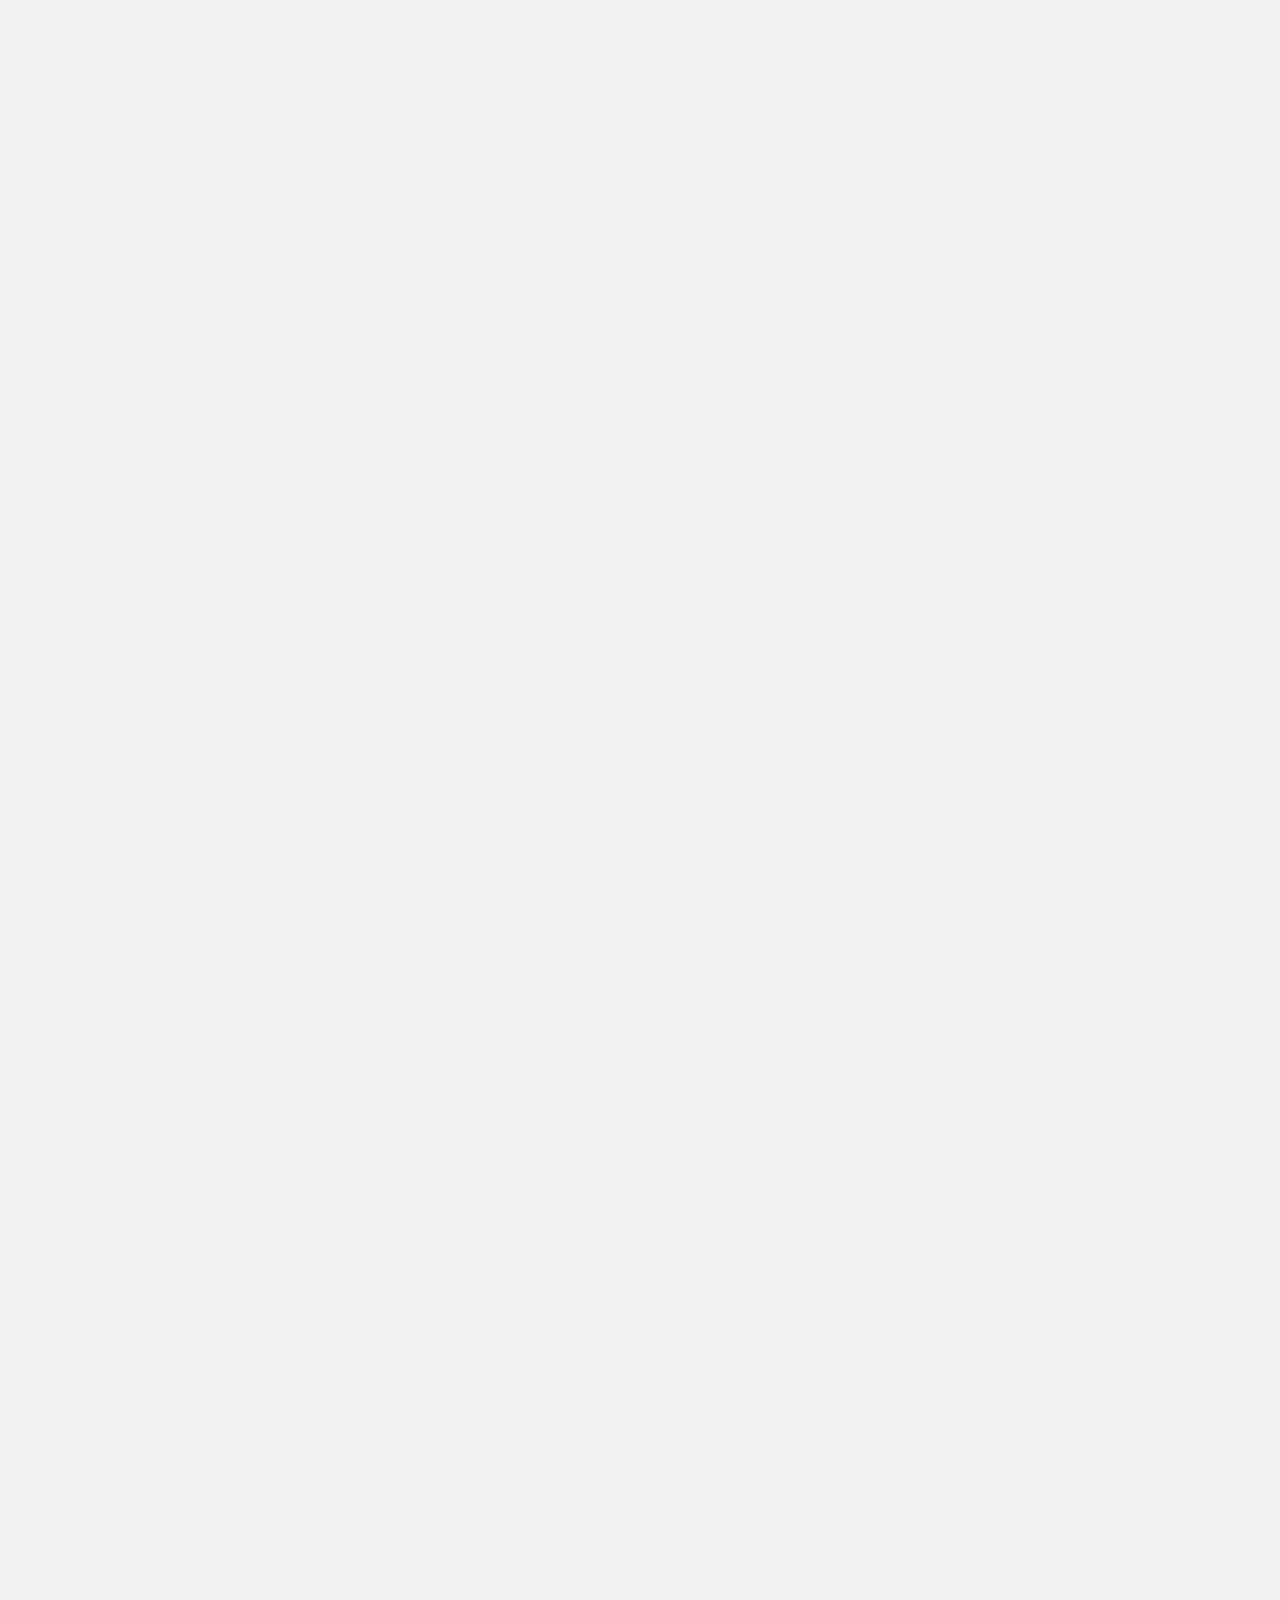
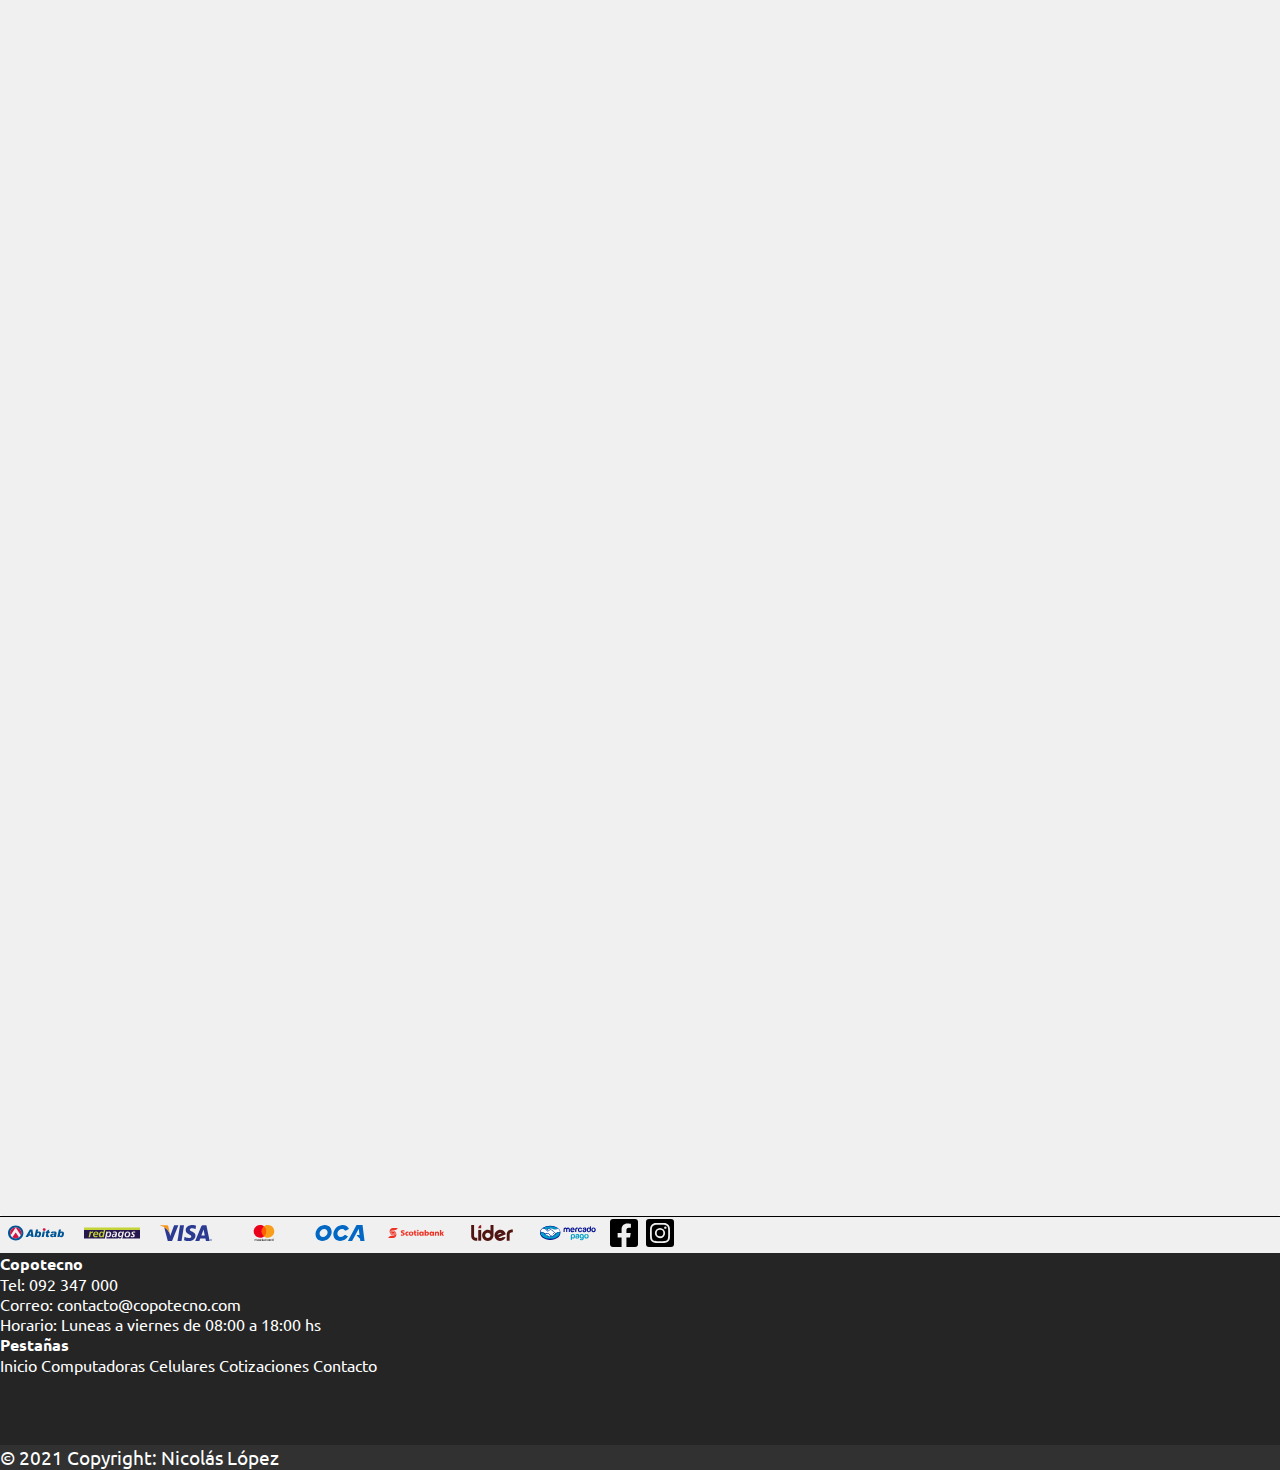
==== commit 697b198d: "commit whatsapp" ====
--- a/index.html
+++ b/index.html
@@ -4,10 +4,10 @@
 <head>
   <!--Informacion og-->
   <meta property="og:title" content="Copotecno">
-  <meta property="og:image" content="https://copotecno.com/media/ogimage.jpg"> 
-  <meta property="og:url" content="https://copotecno.com"> 
-  <meta property="og:type" content="website"> 
-  <meta property="og:description" content="Reparacion de computadoras, Celulares y desarrollador de sitios web."> 
+  <meta property="og:image" content="https://copotecno.com/media/ogimage.jpg">
+  <meta property="og:url" content="https://copotecno.com">
+  <meta property="og:type" content="website">
+  <meta property="og:description" content="Reparacion de computadoras, Celulares y desarrollador de sitios web.">
   <meta property="fb:app_id" content="281766680624708">
   <!--Descripción Index-->
   <meta name="description" content="Servicio técnico especializado en
@@ -109,7 +109,7 @@
       </div>
     </nav>
     <!--hero en contenedor fluid p-0-->
-    <div class="container-fluid p-0" >
+    <div class="container-fluid p-0">
       <div class="row m-0 hero">
         <div class="col-lg-7 col-md-12">
           <div class="hero__div--title pt-5 d-flex flex-column
@@ -151,6 +151,9 @@
   </header>
   <!--main-->
   <main class="main">
+    <!-- Api de Whatsapp -->
+    <a class="whatsapp" href="https://api.whatsapp.com/send?phone=+5989237000&text=Hola, Nececito mas informacion!"><img
+        class="w--img" src="./media/whatsapp.svg" alt="Whatsapp"></a>
     <div class="container pt-5 mb-5">
       <div class="row">
         <!--Características destacadas 1-->
@@ -282,6 +285,7 @@
         </div>
       </div>
     </div>
+
   </main>
   <!--Contenedor del footer-->
   <div class="container-fluid m-0">
--- a/css/style.css
+++ b/css/style.css
@@ -166,4 +166,14 @@
 @keyframes fondo { 0% { background-color: #00000000; }
   50% { background-color: #69a7ce77; }
   100% { background-color: #00000000; } }
+
+/*Conexion de "Sobre Nosotros" en index*/
+.div__conexion { height: 20rem; }
+
+/*Lineas divisorias de alerta en computadoras*/
+.line { background-color: #69a7cec4; height: 0.1rem; }
+
+.div--cotizaciones { height: 10rem; width: 100%; }
+
+.w--img { position: fixed; right: 1rem; bottom: 1rem; width: 4rem; height: 4rem; z-index: 1; }
 /*# sourceMappingURL=style.css.map */